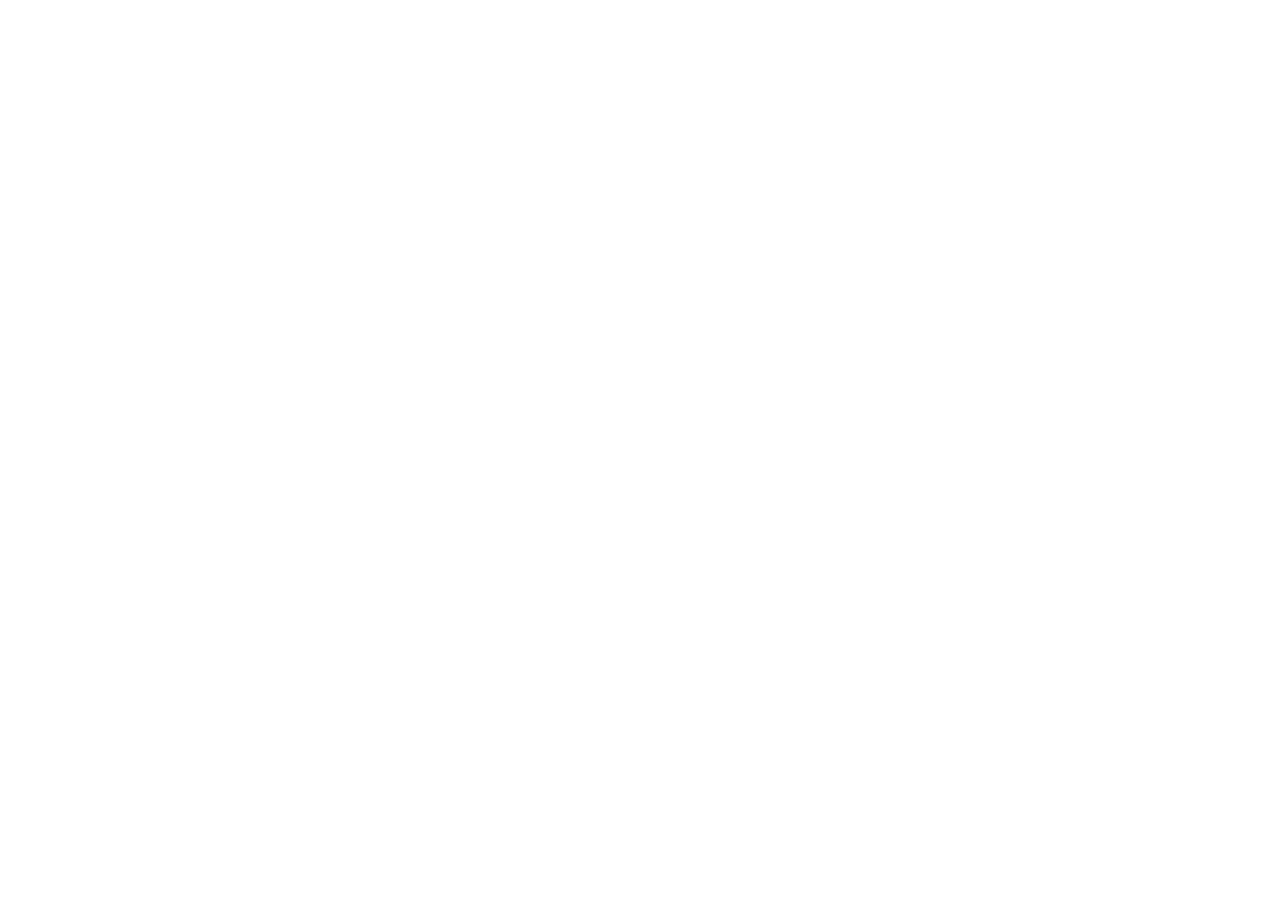
==== index.html @ b84d7919 "Initial commit" ====
<!doctype html>
<html lang="en">
  <head>
    <meta charset="UTF-8" />
    <link rel="icon" type="image/svg+xml" href="/vite.svg" />
    <meta name="viewport" content="width=device-width, initial-scale=1.0" />
    <title>kora-react-vite-tailwind-boilerplate</title>
  </head>
  <body>
    <div
      id="root"
      data-kora-business-id="__KORA_BUSINESS_ID__"
    ></div>
    <script type="module" src="/src/main.tsx"></script>
  </body>
</html>
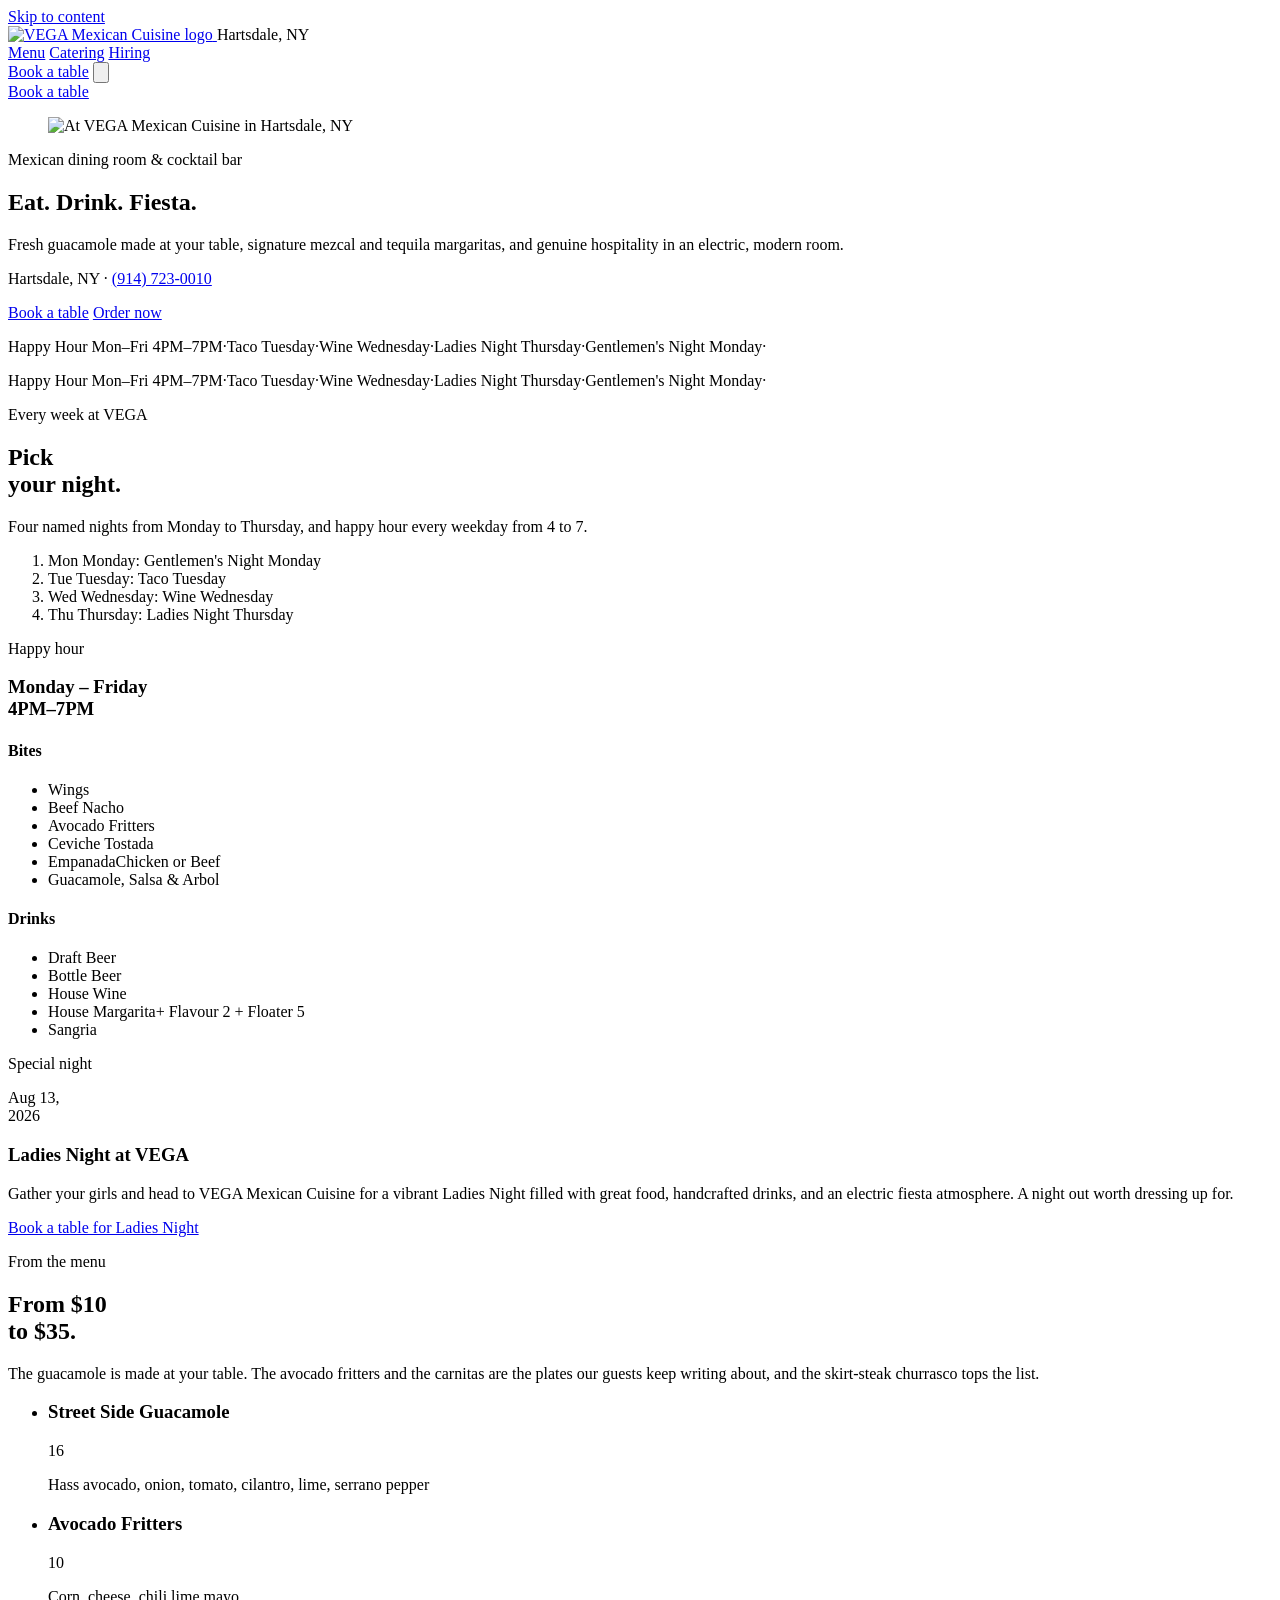
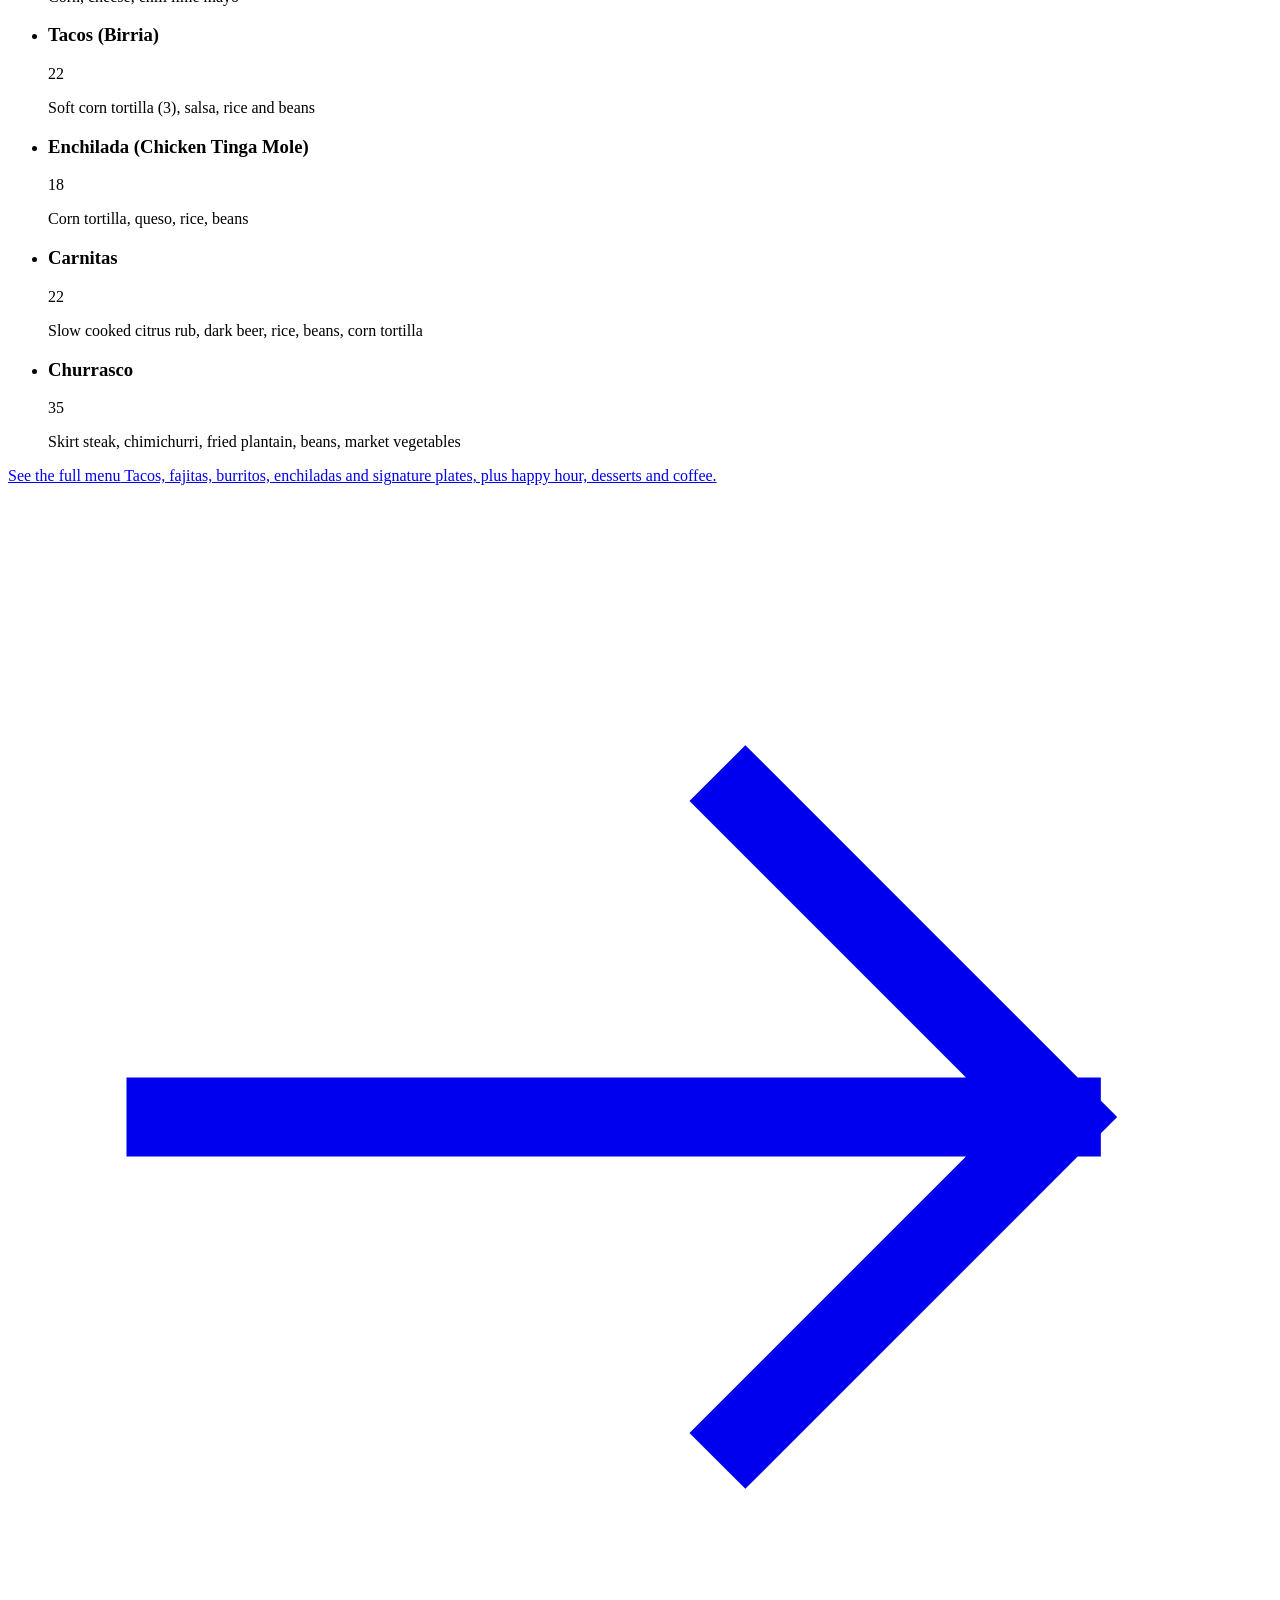
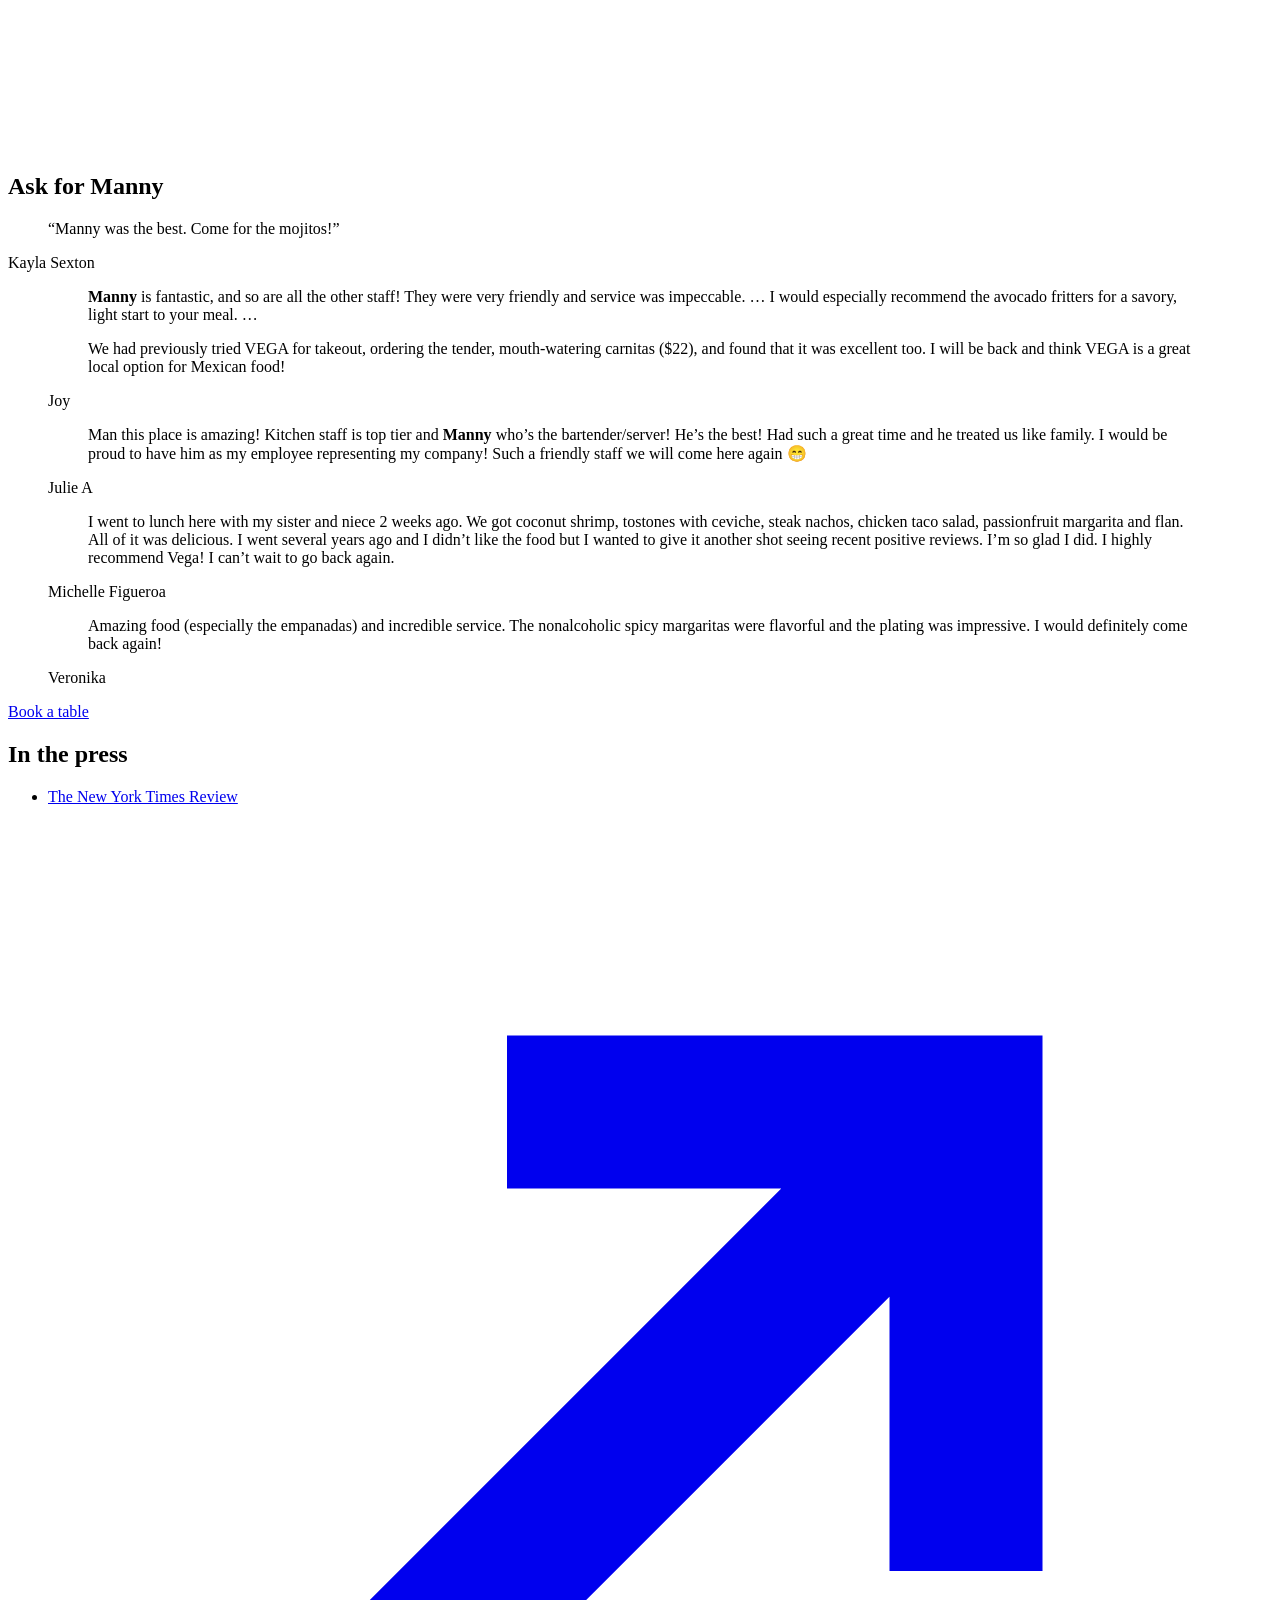
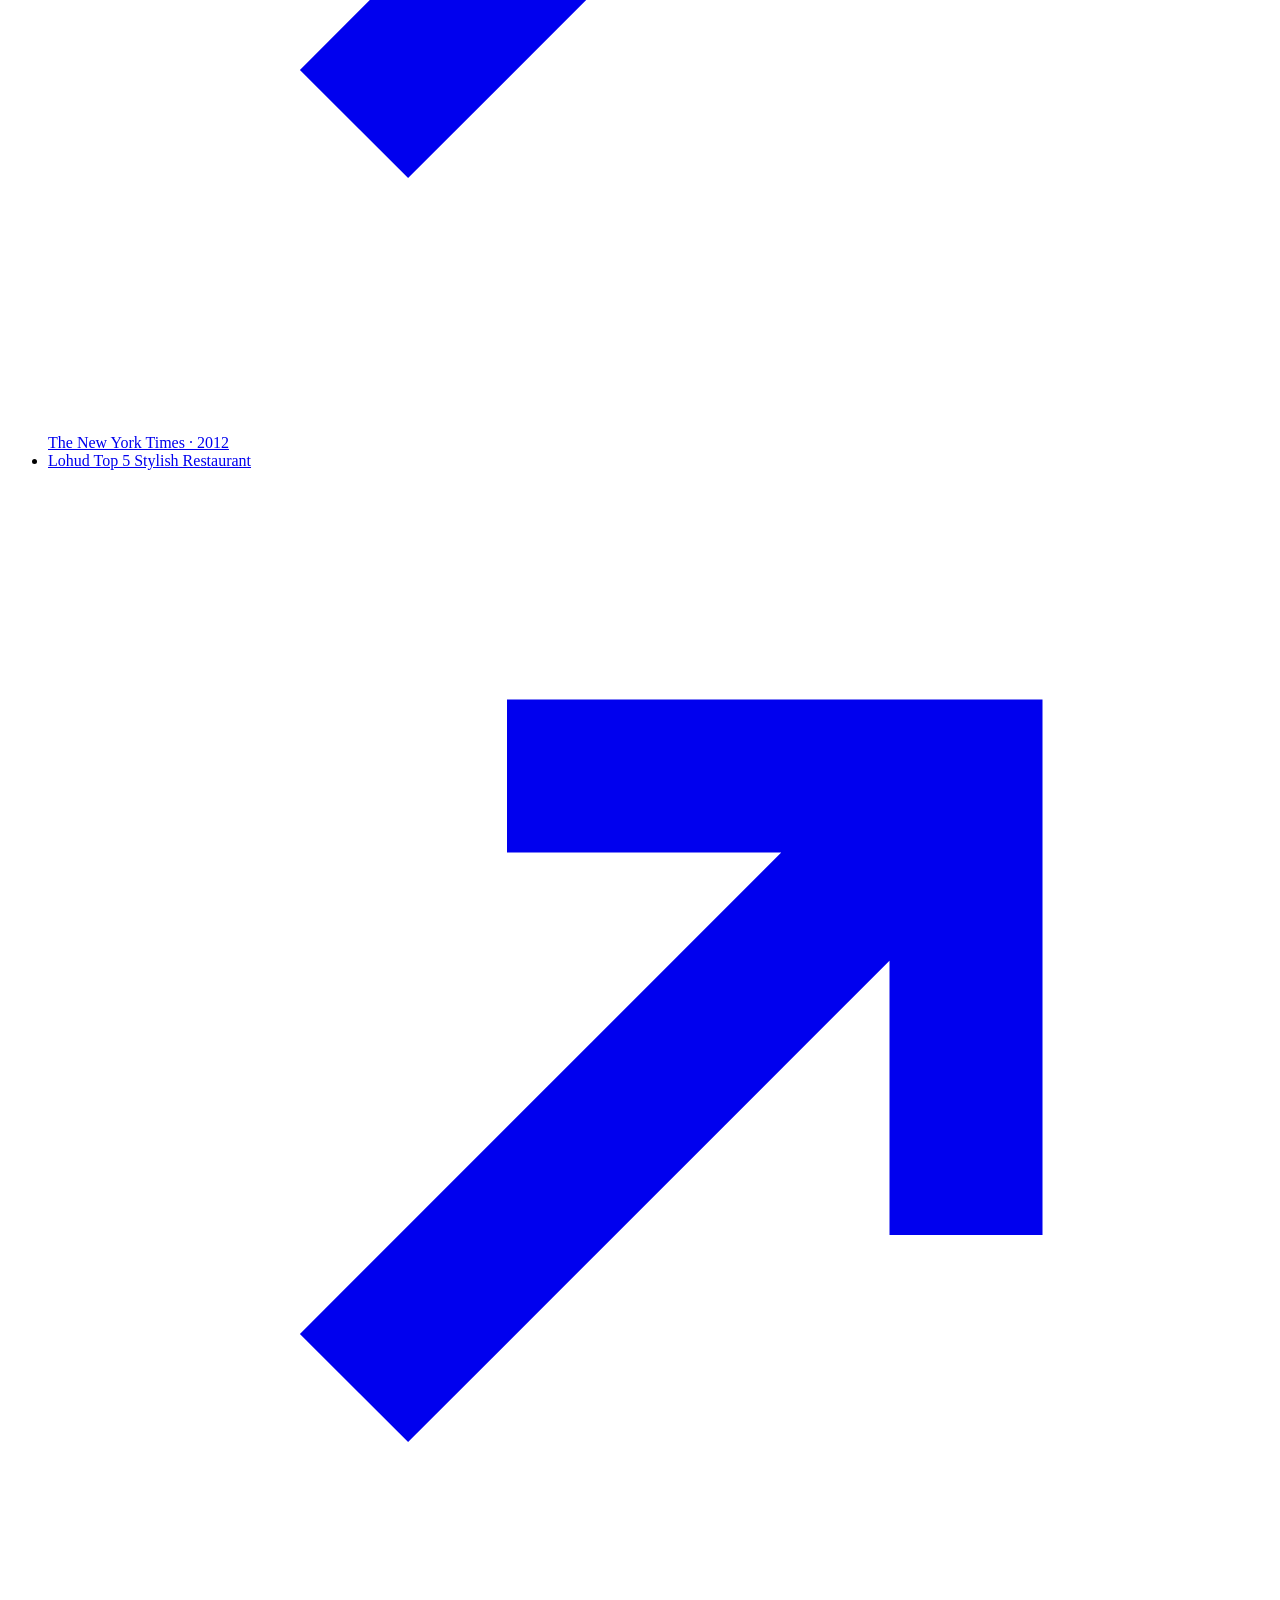
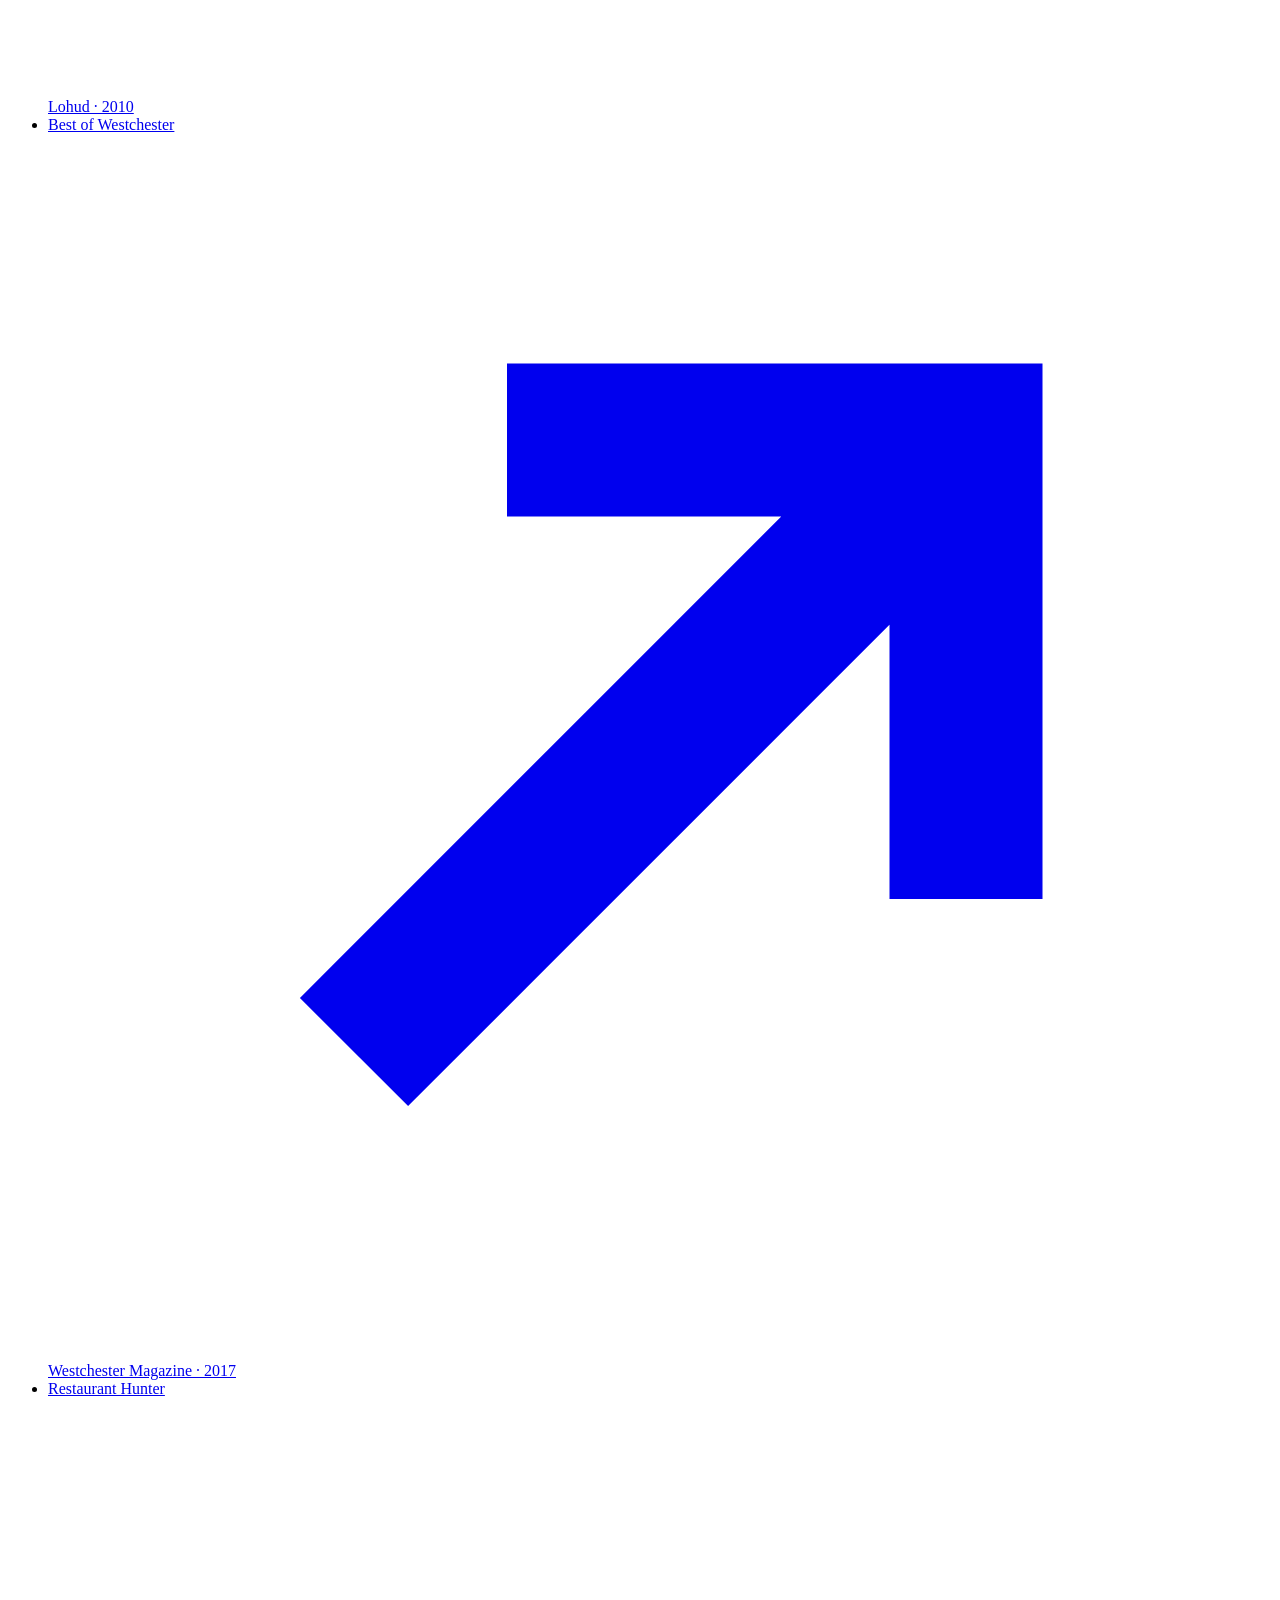
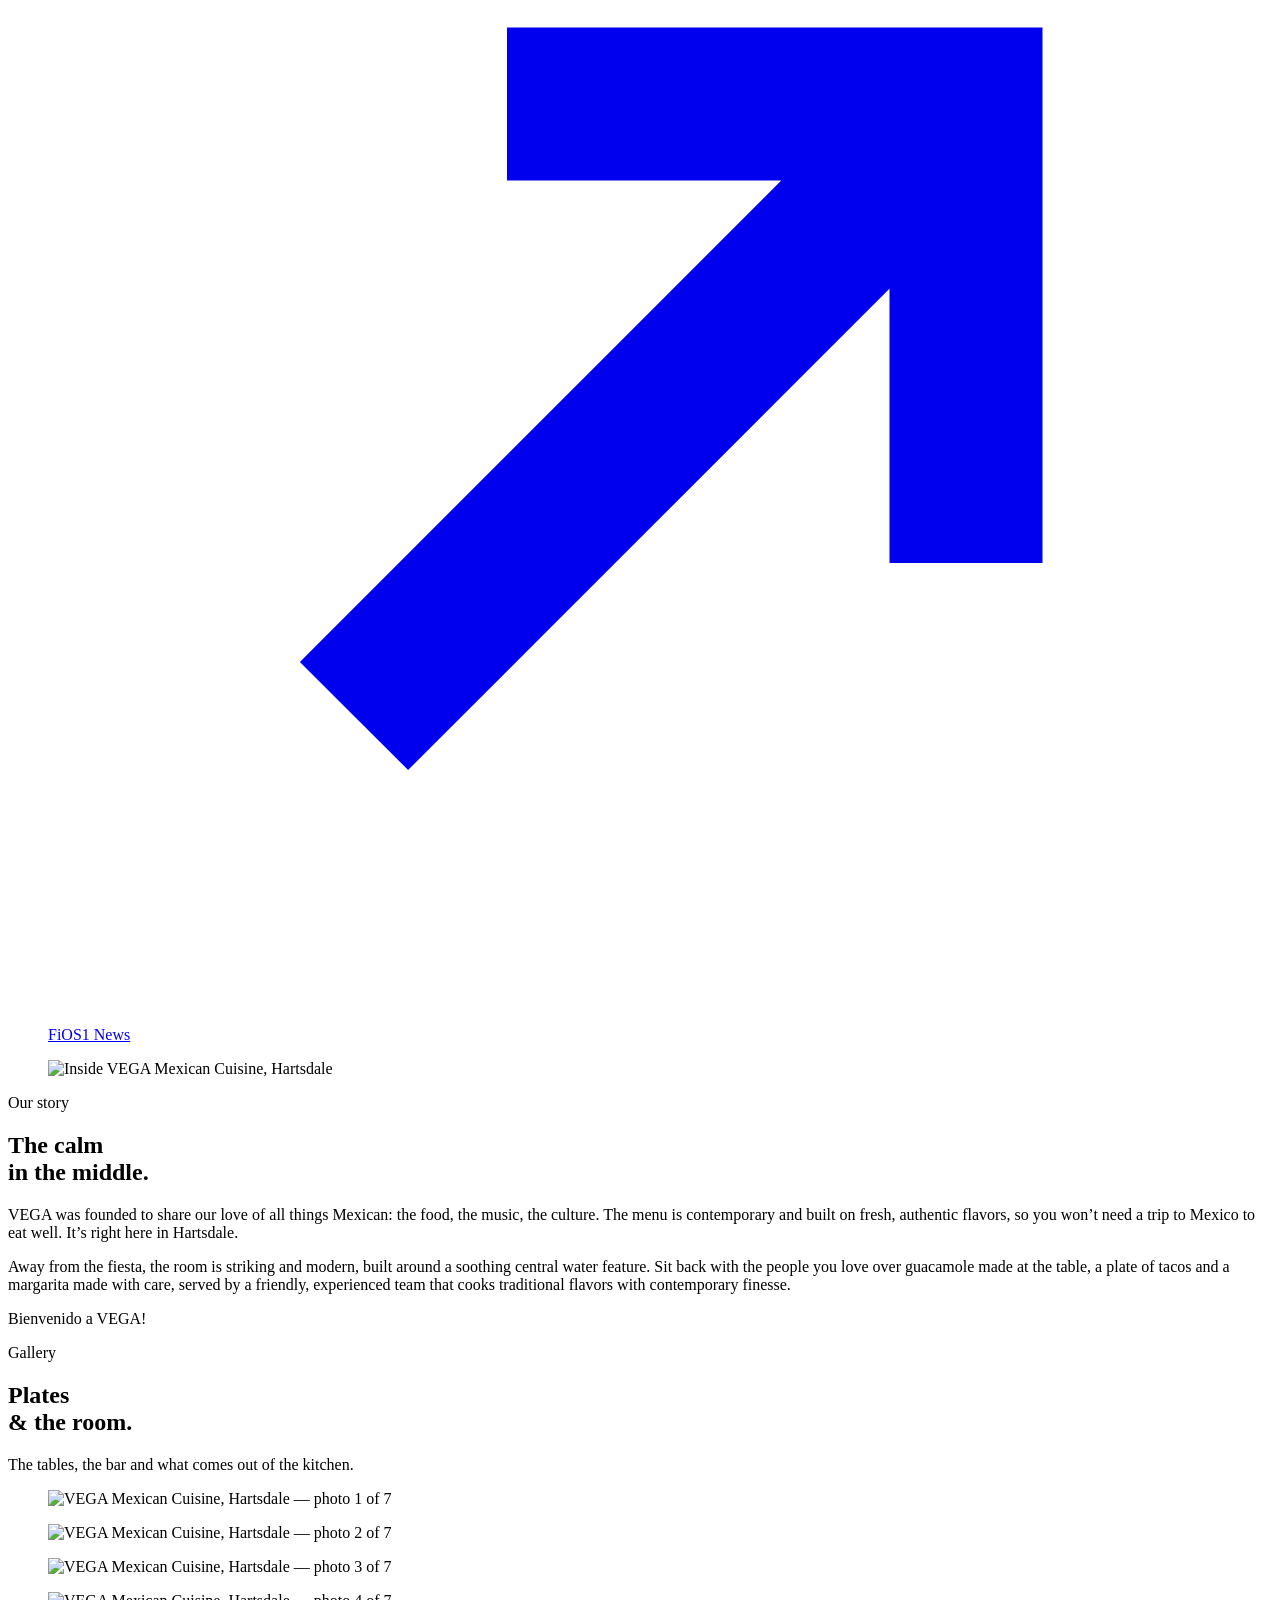
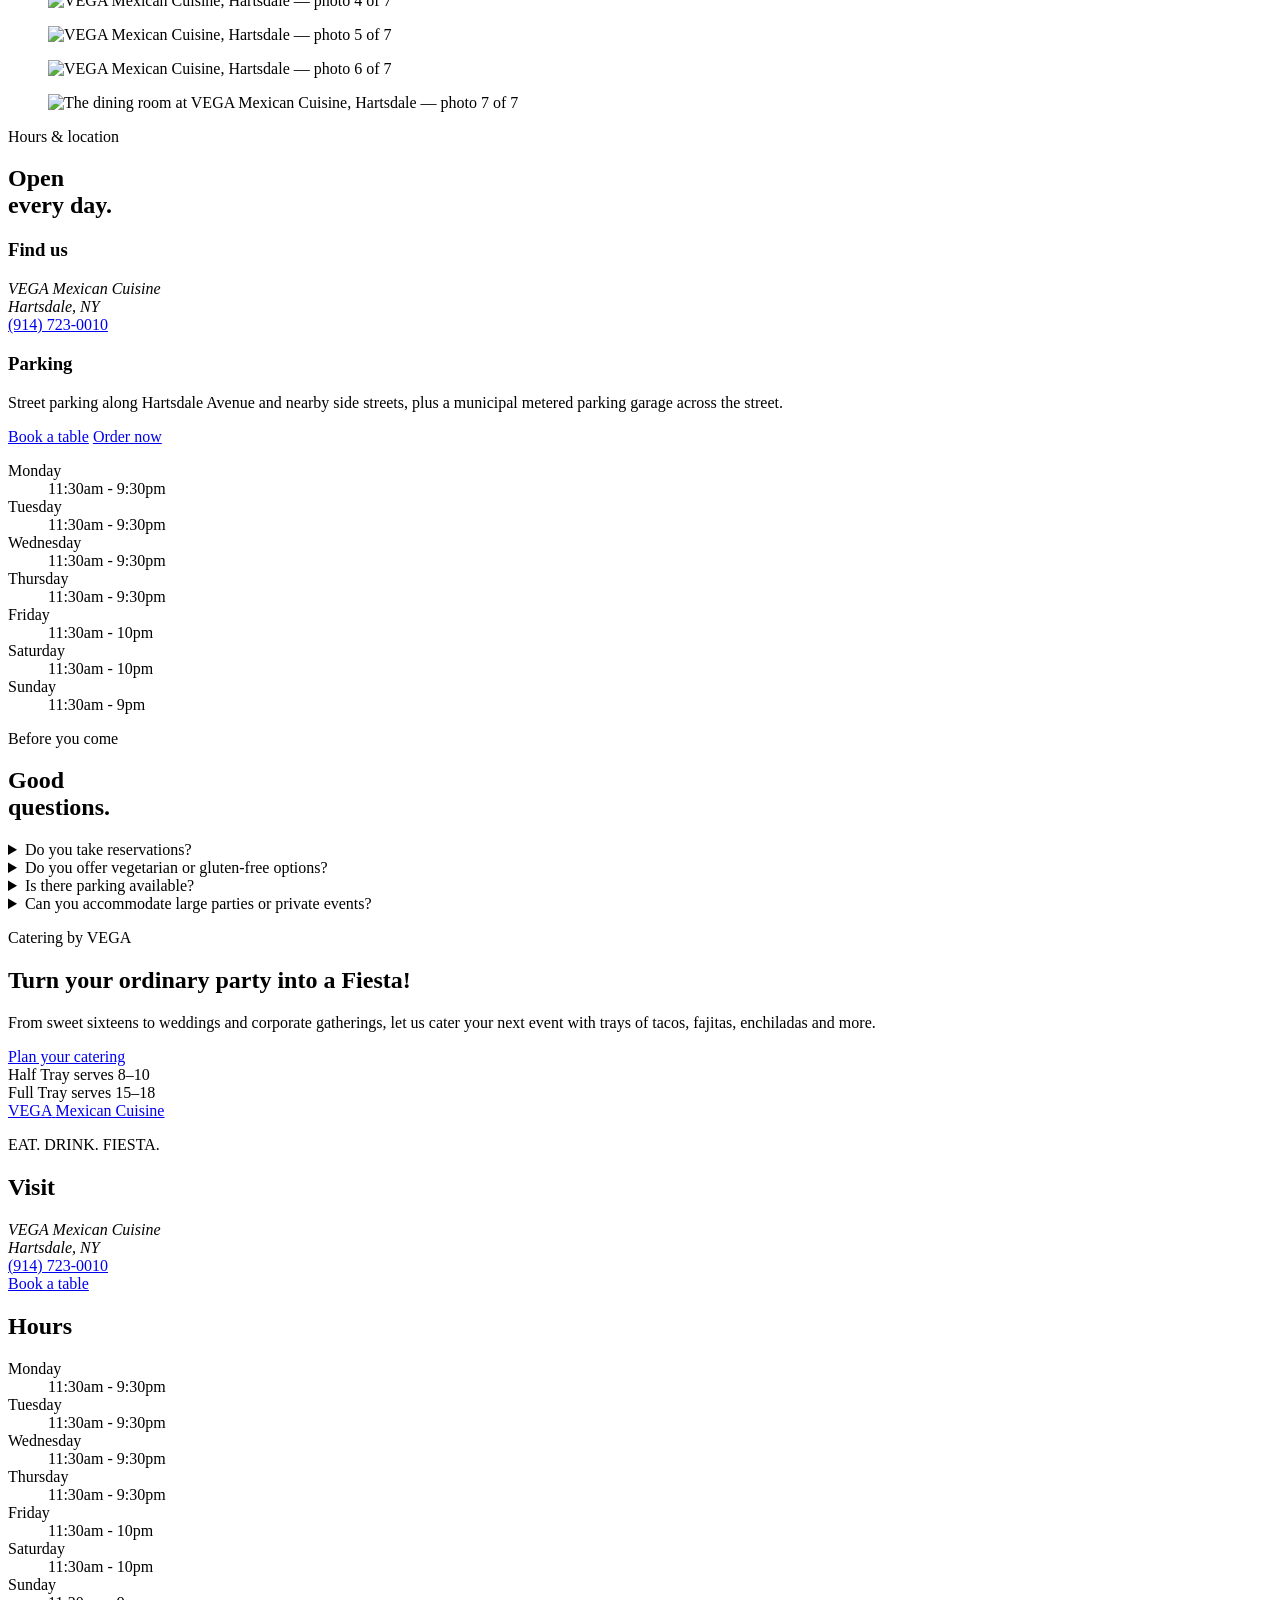
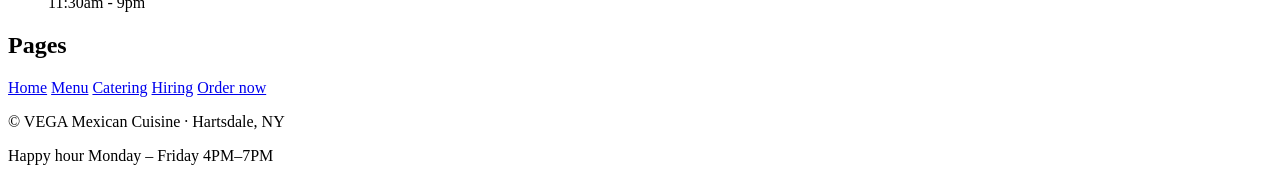
==== commit 73a748e6: "Agent V2 original website design" ====
--- a/index.html
+++ b/index.html
@@ -1,16 +1,655 @@
-<!doctype html>
+<!DOCTYPE html>
 <html lang="en">
-  <head>
-    <meta charset="UTF-8" />
-    <link rel="icon" type="image/svg+xml" href="/vite.svg" />
-    <meta name="viewport" content="width=device-width, initial-scale=1.0" />
-    <title>kora-react-vite-tailwind-boilerplate</title>
-  </head>
-  <body>
-    <div
-      id="root"
-      data-kora-business-id="__KORA_BUSINESS_ID__"
-    ></div>
-    <script type="module" src="/src/main.tsx"></script>
-  </body>
-</html>
+<head>
+<meta charset="UTF-8">
+<meta name="viewport" content="width=device-width, initial-scale=1.0">
+<title>VEGA Mexican Cuisine – Mexican Dining Room &amp; Cocktail Bar in Hartsdale, NY</title>
+<meta name="description" content="Mexican dining room and cocktail bar in Hartsdale, NY. Tableside guacamole, mezcal and tequila margaritas, happy hour Mon–Fri 4–7PM. Book a table on Resy.">
+<link rel="canonical" href="http://www.vegamexican.com/">
+<meta property="og:title" content="VEGA Mexican Cuisine – Mexican Dining Room &amp; Cocktail Bar in Hartsdale, NY">
+<meta property="og:description" content="Mexican dining room and cocktail bar in Hartsdale, NY. Tableside guacamole, mezcal and tequila margaritas, happy hour Mon–Fri 4–7PM. Book a table on Resy.">
+<meta property="og:type" content="website">
+<meta property="og:url" content="http://www.vegamexican.com/">
+<meta property="og:site_name" content="VEGA Mexican Cuisine">
+<meta property="og:image" content="https://deveusblob.blob.core.windows.net/kora-business-images/user-media/437abada-e3c2-4e30-bb68-2f5a4c7f5984/6b8ae00f-9293-46bb-ac0a-80d50fe3d48c/1791809501_wau76r.webp">
+<meta name="twitter:card" content="summary_large_image">
+<meta name="twitter:title" content="VEGA Mexican Cuisine – Mexican Dining Room &amp; Cocktail Bar in Hartsdale, NY">
+<meta name="twitter:description" content="Mexican dining room and cocktail bar in Hartsdale, NY. Tableside guacamole, mezcal and tequila margaritas, happy hour Mon–Fri 4–7PM. Book a table on Resy.">
+<meta name="twitter:image" content="https://deveusblob.blob.core.windows.net/kora-business-images/user-media/437abada-e3c2-4e30-bb68-2f5a4c7f5984/6b8ae00f-9293-46bb-ac0a-80d50fe3d48c/1791809501_wau76r.webp">
+<link rel="icon" type="image/webp" href="https://deveusblob.blob.core.windows.net/kora-business-images/user-media/437abada-e3c2-4e30-bb68-2f5a4c7f5984/6b8ae00f-9293-46bb-ac0a-80d50fe3d48c/1791809507_9mk6n1.webp">
+<link rel="apple-touch-icon" href="https://deveusblob.blob.core.windows.net/kora-business-images/user-media/437abada-e3c2-4e30-bb68-2f5a4c7f5984/6b8ae00f-9293-46bb-ac0a-80d50fe3d48c/1791809507_9mk6n1.webp">
+<link rel="preload" as="image" href="https://deveusblob.blob.core.windows.net/kora-business-images/user-media/437abada-e3c2-4e30-bb68-2f5a4c7f5984/6b8ae00f-9293-46bb-ac0a-80d50fe3d48c/1791809501_wau76r.webp" fetchpriority="high">
+<link rel="preconnect" href="https://fonts.googleapis.com">
+<link rel="preconnect" href="https://fonts.gstatic.com" crossorigin>
+<link href="https://fonts.googleapis.com/css2?family=Archivo:wght@400;600;700&amp;family=Josefin+Sans:wght@600;700&amp;display=swap" rel="stylesheet">
+<link rel="stylesheet" href="assets/styles.css">
+<script type="application/ld+json">
+{
+  "@context": "https://schema.org",
+  "@graph": [
+    {
+      "@type": "Restaurant",
+      "@id": "http://www.vegamexican.com/#restaurant",
+      "name": "VEGA Mexican Cuisine",
+      "slogan": "EAT. DRINK. FIESTA.",
+      "url": "http://www.vegamexican.com/",
+      "telephone": "(914) 723-0010",
+      "image": "https://deveusblob.blob.core.windows.net/kora-business-images/user-media/437abada-e3c2-4e30-bb68-2f5a4c7f5984/6b8ae00f-9293-46bb-ac0a-80d50fe3d48c/1791809501_wau76r.webp",
+      "logo": "https://deveusblob.blob.core.windows.net/kora-business-images/user-media/437abada-e3c2-4e30-bb68-2f5a4c7f5984/6b8ae00f-9293-46bb-ac0a-80d50fe3d48c/1791809507_cwwjhh.png",
+      "description": "Mexican dining room and cocktail bar in Hartsdale, NY, with guacamole made at your table, signature mezcal and tequila margaritas, and happy hour Monday to Friday from 4PM to 7PM.",
+      "servesCuisine": "Mexican",
+      "address": {
+        "@type": "PostalAddress",
+        "addressLocality": "Hartsdale",
+        "addressRegion": "NY",
+        "addressCountry": "US"
+      },
+      "openingHoursSpecification": [
+        { "@type": "OpeningHoursSpecification", "dayOfWeek": ["Monday", "Tuesday", "Wednesday", "Thursday"], "opens": "11:30", "closes": "21:30" },
+        { "@type": "OpeningHoursSpecification", "dayOfWeek": ["Friday", "Saturday"], "opens": "11:30", "closes": "22:00" },
+        { "@type": "OpeningHoursSpecification", "dayOfWeek": "Sunday", "opens": "11:30", "closes": "21:00" }
+      ],
+      "acceptsReservations": "https://resy.com/cities/hrts/vega-mexican-cuisine",
+      "hasMenu": "http://www.vegamexican.com/menu.html",
+      "potentialAction": [
+        { "@type": "ReserveAction", "target": "https://resy.com/cities/hrts/vega-mexican-cuisine", "name": "Book a table" },
+        { "@type": "OrderAction", "target": "https://order.toasttab.com/online/vegamexicancuisine", "name": "Order now" }
+      ],
+      "aggregateRating": {
+        "@type": "AggregateRating",
+        "ratingValue": "5",
+        "bestRating": "5",
+        "reviewCount": "5"
+      },
+      "review": [
+        {
+          "@type": "Review",
+          "author": { "@type": "Person", "name": "Kayla Sexton" },
+          "reviewRating": { "@type": "Rating", "ratingValue": "5", "bestRating": "5" },
+          "reviewBody": "Manny was the best. Come for the mojitos!"
+        },
+        {
+          "@type": "Review",
+          "author": { "@type": "Person", "name": "Joy" },
+          "reviewRating": { "@type": "Rating", "ratingValue": "5", "bestRating": "5" },
+          "reviewBody": "Manny is fantastic, and so are all the other staff! They were very friendly and service was impeccable. … I would especially recommend the avocado fritters for a savory, light start to your meal. … We had previously tried VEGA for takeout, ordering the tender, mouth-watering carnitas ($22), and found that it was excellent too. I will be back and think VEGA is a great local option for Mexican food!"
+        },
+        {
+          "@type": "Review",
+          "author": { "@type": "Person", "name": "Julie A" },
+          "reviewRating": { "@type": "Rating", "ratingValue": "5", "bestRating": "5" },
+          "reviewBody": "Man this place is amazing! Kitchen staff is top tier and Manny who’s the bartender/server! He’s the best! Had such a great time and he treated us like family. I would be proud to have him as my employee representing my company! Such a friendly staff we will come here again 😁"
+        },
+        {
+          "@type": "Review",
+          "author": { "@type": "Person", "name": "Michelle Figueroa" },
+          "reviewRating": { "@type": "Rating", "ratingValue": "5", "bestRating": "5" },
+          "reviewBody": "I went to lunch here with my sister and niece 2 weeks ago. We got coconut shrimp, tostones with ceviche, steak nachos, chicken taco salad, passionfruit margarita and flan. All of it was delicious. I went several years ago and I didn’t like the food but I wanted to give it another shot seeing recent positive reviews. I’m so glad I did. I highly recommend Vega! I can’t wait to go back again."
+        },
+        {
+          "@type": "Review",
+          "author": { "@type": "Person", "name": "Veronika" },
+          "reviewRating": { "@type": "Rating", "ratingValue": "5", "bestRating": "5" },
+          "reviewBody": "Amazing food (especially the empanadas) and incredible service. The nonalcoholic spicy margaritas were flavorful and the plating was impressive. I would definitely come back again!"
+        }
+      ]
+    },
+    {
+      "@type": "Event",
+      "name": "Ladies Night at VEGA",
+      "description": "Gather your girls and head to VEGA Mexican Cuisine for a vibrant Ladies Night filled with great food, handcrafted drinks, and an electric fiesta atmosphere. A night out worth dressing up for.",
+      "startDate": "2026-08-13",
+      "eventStatus": "https://schema.org/EventScheduled",
+      "eventAttendanceMode": "https://schema.org/OfflineEventAttendanceMode",
+      "image": "https://deveusblob.blob.core.windows.net/kora-business-images/user-media/437abada-e3c2-4e30-bb68-2f5a4c7f5984/6b8ae00f-9293-46bb-ac0a-80d50fe3d48c/1791809501_wau76r.webp",
+      "location": { "@id": "http://www.vegamexican.com/#restaurant" },
+      "organizer": { "@id": "http://www.vegamexican.com/#restaurant" },
+      "url": "https://resy.com/cities/hrts/vega-mexican-cuisine"
+    }
+  ]
+}
+</script>
+<script type="application/ld+json">
+{
+  "@context": "https://schema.org",
+  "@type": "FAQPage",
+  "mainEntity": [
+    {
+      "@type": "Question",
+      "name": "Do you take reservations?",
+      "acceptedAnswer": { "@type": "Answer", "text": "Yes, we do! We highly recommend making a reservation, especially for weekends. You can reserve your table through Resy or by calling us directly at (914) 723-0010." }
+    },
+    {
+      "@type": "Question",
+      "name": "Do you offer vegetarian or gluten-free options?",
+      "acceptedAnswer": { "@type": "Answer", "text": "Absolutely! We have a variety of vegetarian options, and many of our dishes can be prepared gluten-free. Our corn tortillas are 100% gluten-free. Please inform your server of any dietary restrictions." }
+    },
+    {
+      "@type": "Question",
+      "name": "Is there parking available?",
+      "acceptedAnswer": { "@type": "Answer", "text": "There is street parking available along Hartsdale Avenue and nearby side streets. There is also a municipal metered parking garage located conveniently across the street." }
+    },
+    {
+      "@type": "Question",
+      "name": "Can you accommodate large parties or private events?",
+      "acceptedAnswer": { "@type": "Answer", "text": "Yes! Our space is ideal for celebrations and private gatherings. Explore our Catering & Party Packages or call us at (914) 723-0010 to plan your fiesta." }
+    }
+  ]
+}
+</script>
+</head>
+<body data-page="home">
+<!-- kora:shell:header -->
+<a class="skip-link" href="#main">Skip to content</a>
+<header class="site-header">
+  <div class="site-header__inner">
+    <a class="brand" href="index.html" aria-label="VEGA Mexican Cuisine, home">
+      <img class="brand__logo w-auto object-contain" src="https://deveusblob.blob.core.windows.net/kora-business-images/user-media/437abada-e3c2-4e30-bb68-2f5a4c7f5984/6b8ae00f-9293-46bb-ac0a-80d50fe3d48c/1791809507_cwwjhh.png" alt="VEGA Mexican Cuisine logo" width="200" height="80">
+    </a>
+    <span class="brand__place">Hartsdale, NY</span>
+    <nav class="nav-primary" aria-label="Main">
+      <a class="nav-link" data-nav="menu" href="menu.html">Menu</a>
+      <a class="nav-link" data-nav="catering" href="catering.html">Catering</a>
+      <a class="nav-link" data-nav="hiring" href="hiring.html">Hiring</a>
+    </nav>
+    <a class="btn-book header-book" href="https://resy.com/cities/hrts/vega-mexican-cuisine">Book a table</a>
+    <button class="menu-toggle" type="button" popovertarget="mobile-nav" aria-label="Open menu">
+      <svg viewBox="0 0 24 24" fill="none" stroke="currentColor" stroke-width="2.25" stroke-linecap="square" aria-hidden="true"><path d="M3 6h18M3 12h18M3 18h12"/></svg>
+    </button>
+  </div>
+</header>
+<div class="mobile-nav" id="mobile-nav" popover>
+  <div class="mobile-nav__top">
+    <span class="mobile-nav__label">VEGA · Hartsdale, NY</span>
+    <button class="mobile-nav__close" type="button" popovertarget="mobile-nav" popovertargetaction="hide" aria-label="Close menu">
+      <svg viewBox="0 0 24 24" fill="none" stroke="currentColor" stroke-width="2.5" stroke-linecap="square" aria-hidden="true"><path d="M5 5l14 14M19 5L5 19"/></svg>
+    </button>
+  </div>
+  <nav class="mobile-nav__links" aria-label="Main">
+    <a class="mobile-nav__link" data-nav="home" href="index.html">Home</a>
+    <a class="mobile-nav__link" data-nav="menu" href="menu.html">Menu</a>
+    <a class="mobile-nav__link" data-nav="catering" href="catering.html">Catering</a>
+    <a class="mobile-nav__link" data-nav="hiring" href="hiring.html">Hiring</a>
+  </nav>
+  <div class="mobile-nav__foot">
+    <a class="btn-book btn-book--block" href="https://resy.com/cities/hrts/vega-mexican-cuisine">Book a table</a>
+    <a class="mobile-nav__phone" href="tel:+19147230010">(914) 723-0010</a>
+  </div>
+</div>
+<a class="btn-book mobile-book" href="https://resy.com/cities/hrts/vega-mexican-cuisine">Book a table</a>
+<!-- /kora:shell:header -->
+
+<main id="main">
+
+<!-- kora:section id="hero" -->
+<section id="hero" class="hero">
+  <div class="wrap hero__grid">
+    <figure class="hero__photo">
+      <img src="https://deveusblob.blob.core.windows.net/kora-business-images/user-media/437abada-e3c2-4e30-bb68-2f5a4c7f5984/6b8ae00f-9293-46bb-ac0a-80d50fe3d48c/1791809501_wau76r.webp" alt="At VEGA Mexican Cuisine in Hartsdale, NY" width="960" height="1200" loading="eager" fetchpriority="high" decoding="async">
+    </figure>
+    <div class="hero__copy">
+      <p class="eyebrow eyebrow--light anim-rise">Mexican dining room &amp; cocktail bar</p>
+      <h1 class="hero__title">
+        <span class="hero__line hero__line--xl anim-rise anim-delay-1">Eat.</span>
+        <span class="hero__line hero__line--md anim-rise anim-delay-2">Drink.</span>
+        <span class="hero__line hero__line--xl anim-rise anim-delay-3">Fiesta.</span>
+      </h1>
+      <p class="hero__lede anim-rise anim-delay-4">Fresh guacamole made at your table, signature mezcal and tequila margaritas, and genuine hospitality in an electric, modern room.</p>
+      <p class="hero__meta">Hartsdale, NY <span aria-hidden="true">·</span> <a href="tel:+19147230010">(914) 723-0010</a></p>
+      <div class="hero__actions">
+        <a class="btn-book" href="https://resy.com/cities/hrts/vega-mexican-cuisine">Book a table</a>
+        <a class="text-link text-link--light" href="https://order.toasttab.com/online/vegamexicancuisine">Order now</a>
+      </div>
+    </div>
+  </div>
+  <div class="ticker" role="region" aria-label="This week at VEGA">
+    <div class="ticker__track">
+      <p class="ticker__run">Happy Hour Mon–Fri 4PM–7PM<span class="ticker__sep" aria-hidden="true">·</span>Taco Tuesday<span class="ticker__sep" aria-hidden="true">·</span>Wine Wednesday<span class="ticker__sep" aria-hidden="true">·</span>Ladies Night Thursday<span class="ticker__sep" aria-hidden="true">·</span>Gentlemen's Night Monday<span class="ticker__sep" aria-hidden="true">·</span></p>
+      <p class="ticker__run" aria-hidden="true">Happy Hour Mon–Fri 4PM–7PM<span class="ticker__sep">·</span>Taco Tuesday<span class="ticker__sep">·</span>Wine Wednesday<span class="ticker__sep">·</span>Ladies Night Thursday<span class="ticker__sep">·</span>Gentlemen's Night Monday<span class="ticker__sep">·</span></p>
+    </div>
+  </div>
+</section>
+<!-- /kora:section -->
+
+<!-- kora:section id="offers" -->
+<section id="offers" class="offers">
+  <div class="wrap offers__head" data-reveal>
+    <div>
+      <p class="eyebrow">Every week at VEGA</p>
+      <h2 class="h2-stack">Pick<br>your night.</h2>
+    </div>
+    <p class="offers__intro">Four named nights from Monday to Thursday, and happy hour every weekday from 4 to 7.</p>
+  </div>
+
+  <ol class="week" aria-label="Weekly nights">
+    <li class="night night--purple">
+      <span class="night__day" aria-hidden="true">Mon</span>
+      <span class="night__name"><span class="sr-only">Monday: </span>Gentlemen's Night Monday</span>
+    </li>
+    <li class="night night--coral">
+      <span class="night__day" aria-hidden="true">Tue</span>
+      <span class="night__name"><span class="sr-only">Tuesday: </span>Taco Tuesday</span>
+    </li>
+    <li class="night night--ink">
+      <span class="night__day" aria-hidden="true">Wed</span>
+      <span class="night__name"><span class="sr-only">Wednesday: </span>Wine Wednesday</span>
+    </li>
+    <li class="night night--purple">
+      <span class="night__day" aria-hidden="true">Thu</span>
+      <span class="night__name"><span class="sr-only">Thursday: </span>Ladies Night Thursday</span>
+    </li>
+  </ol>
+
+  <div class="happy">
+    <div class="wrap happy__grid">
+      <div data-reveal>
+        <p class="eyebrow eyebrow--light">Happy hour</p>
+        <h3 class="happy__when">Monday – Friday<br>4PM–7PM</h3>
+      </div>
+      <div class="happy__lists" data-reveal>
+        <div>
+          <h4 class="happy__label">Bites</h4>
+          <ul class="happy__list">
+            <li>Wings</li>
+            <li>Beef Nacho</li>
+            <li>Avocado Fritters</li>
+            <li>Ceviche Tostada</li>
+            <li>Empanada<span class="happy__extra">Chicken or Beef</span></li>
+            <li>Guacamole, Salsa &amp; Arbol</li>
+          </ul>
+        </div>
+        <div>
+          <h4 class="happy__label">Drinks</h4>
+          <ul class="happy__list">
+            <li>Draft Beer</li>
+            <li>Bottle Beer</li>
+            <li>House Wine</li>
+            <li>House Margarita<span class="happy__extra">+ Flavour 2 + Floater 5</span></li>
+            <li>Sangria</li>
+          </ul>
+        </div>
+      </div>
+    </div>
+  </div>
+
+  <div class="wrap">
+    <article class="event" data-reveal>
+      <div>
+        <p class="eyebrow eyebrow--ink">Special night</p>
+        <time class="event__date" datetime="2026-08-13">Aug 13,<br>2026</time>
+      </div>
+      <div>
+        <h3 class="event__title">Ladies Night at VEGA</h3>
+        <p class="event__text">Gather your girls and head to VEGA Mexican Cuisine for a vibrant Ladies Night filled with great food, handcrafted drinks, and an electric fiesta atmosphere. A night out worth dressing up for.</p>
+        <a class="text-link text-link--ink" href="https://resy.com/cities/hrts/vega-mexican-cuisine">Book a table for Ladies Night</a>
+      </div>
+    </article>
+  </div>
+</section>
+<!-- /kora:section -->
+
+<!-- kora:section id="offerings" -->
+<section id="offerings" class="offerings">
+  <div class="wrap offerings__grid">
+    <div class="offerings__head" data-reveal>
+      <p class="eyebrow">From the menu</p>
+      <h2 class="h2-stack">From $10<br>to $35.</h2>
+      <p class="offerings__intro">The guacamole is made at your table. The avocado fritters and the carnitas are the plates our guests keep writing about, and the skirt-steak churrasco tops the list.</p>
+    </div>
+    <ul class="dishes" data-reveal>
+      <li class="dish">
+        <div class="dish__line"><h3 class="dish__name">Street Side Guacamole</h3><span class="dish__rule" aria-hidden="true"></span><span class="dish__price">16</span></div>
+        <p class="dish__desc">Hass avocado, onion, tomato, cilantro, lime, serrano pepper</p>
+      </li>
+      <li class="dish">
+        <div class="dish__line"><h3 class="dish__name">Avocado Fritters</h3><span class="dish__rule" aria-hidden="true"></span><span class="dish__price">10</span></div>
+        <p class="dish__desc">Corn, cheese, chili lime mayo</p>
+      </li>
+      <li class="dish">
+        <div class="dish__line"><h3 class="dish__name">Tacos (Birria)</h3><span class="dish__rule" aria-hidden="true"></span><span class="dish__price">22</span></div>
+        <p class="dish__desc">Soft corn tortilla (3), salsa, rice and beans</p>
+      </li>
+      <li class="dish">
+        <div class="dish__line"><h3 class="dish__name">Enchilada (Chicken Tinga Mole)</h3><span class="dish__rule" aria-hidden="true"></span><span class="dish__price">18</span></div>
+        <p class="dish__desc">Corn tortilla, queso, rice, beans</p>
+      </li>
+      <li class="dish">
+        <div class="dish__line"><h3 class="dish__name">Carnitas</h3><span class="dish__rule" aria-hidden="true"></span><span class="dish__price">22</span></div>
+        <p class="dish__desc">Slow cooked citrus rub, dark beer, rice, beans, corn tortilla</p>
+      </li>
+      <li class="dish">
+        <div class="dish__line"><h3 class="dish__name">Churrasco</h3><span class="dish__rule" aria-hidden="true"></span><span class="dish__price">35</span></div>
+        <p class="dish__desc">Skirt steak, chimichurri, fried plantain, beans, market vegetables</p>
+      </li>
+    </ul>
+  </div>
+  <a class="menu-band" href="menu.html">
+    <span class="wrap menu-band__inner">
+      <span class="menu-band__label">See the full menu</span>
+      <span class="menu-band__note">Tacos, fajitas, burritos, enchiladas and signature plates, plus happy hour, desserts and coffee.</span>
+      <svg class="menu-band__arrow" viewBox="0 0 48 48" fill="none" stroke="currentColor" stroke-width="3" stroke-linecap="square" aria-hidden="true"><path d="M6 24h34M28 12l12 12-12 12"/></svg>
+    </span>
+  </a>
+</section>
+<!-- /kora:section -->
+
+<!-- kora:section id="reviews" -->
+<section id="reviews" class="reviews">
+  <div class="pull">
+    <div class="wrap">
+      <h2 class="eyebrow eyebrow--ink">Ask for Manny</h2>
+      <figure class="pull__fig" style="margin:0">
+        <blockquote class="pull__quote"><p>“Manny was the best. Come for the mojitos!”</p></blockquote>
+        <figcaption class="pull__cite">Kayla Sexton</figcaption>
+      </figure>
+    </div>
+  </div>
+  <div class="wrap reviews__body">
+    <div class="review-cols">
+      <figure class="review" data-reveal>
+        <blockquote>
+          <p><strong class="name-mark">Manny</strong> is fantastic, and so are all the other staff! They were very friendly and service was impeccable. … I would especially recommend the avocado fritters for a savory, light start to your meal. …</p>
+          <p>We had previously tried VEGA for takeout, ordering the tender, mouth-watering carnitas ($22), and found that it was excellent too. I will be back and think VEGA is a great local option for Mexican food!</p>
+        </blockquote>
+        <figcaption class="review__name">Joy</figcaption>
+      </figure>
+      <figure class="review" data-reveal>
+        <blockquote>
+          <p>Man this place is amazing! Kitchen staff is top tier and <strong class="name-mark">Manny</strong> who’s the bartender/server! He’s the best! Had such a great time and he treated us like family. I would be proud to have him as my employee representing my company! Such a friendly staff we will come here again 😁</p>
+        </blockquote>
+        <figcaption class="review__name">Julie A</figcaption>
+      </figure>
+      <figure class="review" data-reveal>
+        <blockquote>
+          <p>I went to lunch here with my sister and niece 2 weeks ago. We got coconut shrimp, tostones with ceviche, steak nachos, chicken taco salad, passionfruit margarita and flan. All of it was delicious. I went several years ago and I didn’t like the food but I wanted to give it another shot seeing recent positive reviews. I’m so glad I did. I highly recommend Vega! I can’t wait to go back again.</p>
+        </blockquote>
+        <figcaption class="review__name">Michelle Figueroa</figcaption>
+      </figure>
+      <figure class="review" data-reveal>
+        <blockquote>
+          <p>Amazing food (especially the empanadas) and incredible service. The nonalcoholic spicy margaritas were flavorful and the plating was impressive. I would definitely come back again!</p>
+        </blockquote>
+        <figcaption class="review__name">Veronika</figcaption>
+      </figure>
+    </div>
+    <p class="reviews__next"><a class="text-link" href="https://resy.com/cities/hrts/vega-mexican-cuisine">Book a table</a></p>
+  </div>
+</section>
+<!-- /kora:section -->
+
+<!-- kora:section id="awards" -->
+<section id="awards" class="awards">
+  <div class="wrap awards__inner">
+    <h2 class="eyebrow awards__label">In the press</h2>
+    <ul class="press">
+      <li>
+        <a class="press__item" href="https://www.nytimes.com/2012/08/12/nyregion/a-review-of-vega-in-hartsdale.html">
+          <span class="press__name">The New York Times Review<svg viewBox="0 0 16 16" fill="none" stroke="currentColor" stroke-width="2" aria-hidden="true"><path d="M4 12L12 4M6 4h6v6"/></svg></span>
+          <span class="press__src">The New York Times · 2012</span>
+        </a>
+      </li>
+      <li>
+        <a class="press__item" href="http://food.lohudblogs.com/2010/07/23/vega-the-new-mexican-in-hartsdale/">
+          <span class="press__name">Lohud Top 5 Stylish Restaurant<svg viewBox="0 0 16 16" fill="none" stroke="currentColor" stroke-width="2" aria-hidden="true"><path d="M4 12L12 4M6 4h6v6"/></svg></span>
+          <span class="press__src">Lohud · 2010</span>
+        </a>
+      </li>
+      <li>
+        <a class="press__item" href="http://www.westchestermagazine.com/Blogs/Eat-Drink-Post/March-2017/Vega-Mexican-Hartsdale/">
+          <span class="press__name">Best of Westchester<svg viewBox="0 0 16 16" fill="none" stroke="currentColor" stroke-width="2" aria-hidden="true"><path d="M4 12L12 4M6 4h6v6"/></svg></span>
+          <span class="press__src">Westchester Magazine · 2017</span>
+        </a>
+      </li>
+      <li>
+        <a class="press__item" href="http://www.fios1news.com/lowerhudsonvalley/restaurant-hunter-vega-hartsdale#.Wl_Vz2bMzv0">
+          <span class="press__name">Restaurant Hunter<svg viewBox="0 0 16 16" fill="none" stroke="currentColor" stroke-width="2" aria-hidden="true"><path d="M4 12L12 4M6 4h6v6"/></svg></span>
+          <span class="press__src">FiOS1 News</span>
+        </a>
+      </li>
+    </ul>
+  </div>
+</section>
+<!-- /kora:section -->
+
+<!-- kora:section id="story" -->
+<section id="story" class="story">
+  <div class="story__grid">
+    <figure class="story__photo">
+      <img src="https://deveusblob.blob.core.windows.net/kora-business-images/user-media/437abada-e3c2-4e30-bb68-2f5a4c7f5984/6b8ae00f-9293-46bb-ac0a-80d50fe3d48c/1791809506_s9703h.webp" alt="Inside VEGA Mexican Cuisine, Hartsdale" width="1400" height="1050" loading="lazy" decoding="async">
+    </figure>
+    <div class="story__copy" data-reveal>
+      <p class="eyebrow">Our story</p>
+      <h2 class="h2-stack">The calm<br>in the middle.</h2>
+      <p class="body-copy">VEGA was founded to share our love of all things Mexican: the food, the music, the culture. The menu is contemporary and built on fresh, authentic flavors, so you won’t need a trip to Mexico to eat well. It’s right here in Hartsdale.</p>
+      <p class="body-copy">Away from the fiesta, the room is striking and modern, built around a soothing central water feature. Sit back with the people you love over guacamole made at the table, a plate of tacos and a margarita made with care, served by a friendly, experienced team that cooks traditional flavors with contemporary finesse.</p>
+      <p class="story__sign">Bienvenido a VEGA!</p>
+    </div>
+  </div>
+</section>
+<!-- /kora:section -->
+
+<!-- kora:section id="gallery" -->
+<section id="gallery" class="gallery">
+  <div class="wrap gallery__head">
+    <div>
+      <p class="eyebrow">Gallery</p>
+      <h2 class="h2-stack">Plates<br>&amp; the room.</h2>
+    </div>
+    <p class="gallery__note">The tables, the bar and what comes out of the kitchen.</p>
+  </div>
+  <div class="gallery-wall" role="region" aria-label="Photographs from VEGA" tabindex="0">
+    <figure class="gallery-wall__item">
+      <img src="https://deveusblob.blob.core.windows.net/kora-business-images/user-media/437abada-e3c2-4e30-bb68-2f5a4c7f5984/6b8ae00f-9293-46bb-ac0a-80d50fe3d48c/1791809499_zzho3k.webp" alt="VEGA Mexican Cuisine, Hartsdale — photo 1 of 7" width="900" height="1125" loading="lazy" decoding="async">
+    </figure>
+    <figure class="gallery-wall__item">
+      <img src="https://deveusblob.blob.core.windows.net/kora-business-images/user-media/437abada-e3c2-4e30-bb68-2f5a4c7f5984/6b8ae00f-9293-46bb-ac0a-80d50fe3d48c/1791809502_1o7mpr.webp" alt="VEGA Mexican Cuisine, Hartsdale — photo 2 of 7" width="900" height="1125" loading="lazy" decoding="async">
+    </figure>
+    <figure class="gallery-wall__item">
+      <img src="https://deveusblob.blob.core.windows.net/kora-business-images/user-media/437abada-e3c2-4e30-bb68-2f5a4c7f5984/6b8ae00f-9293-46bb-ac0a-80d50fe3d48c/1791809504_9ajy20.webp" alt="VEGA Mexican Cuisine, Hartsdale — photo 3 of 7" width="900" height="1125" loading="lazy" decoding="async">
+    </figure>
+    <figure class="gallery-wall__item">
+      <img src="https://deveusblob.blob.core.windows.net/kora-business-images/user-media/437abada-e3c2-4e30-bb68-2f5a4c7f5984/6b8ae00f-9293-46bb-ac0a-80d50fe3d48c/1791809504_lka30j.webp" alt="VEGA Mexican Cuisine, Hartsdale — photo 4 of 7" width="900" height="1125" loading="lazy" decoding="async">
+    </figure>
+    <figure class="gallery-wall__item">
+      <img src="https://deveusblob.blob.core.windows.net/kora-business-images/user-media/437abada-e3c2-4e30-bb68-2f5a4c7f5984/6b8ae00f-9293-46bb-ac0a-80d50fe3d48c/1791809505_a58jd7.webp" alt="VEGA Mexican Cuisine, Hartsdale — photo 5 of 7" width="900" height="1125" loading="lazy" decoding="async">
+    </figure>
+    <figure class="gallery-wall__item">
+      <img src="https://deveusblob.blob.core.windows.net/kora-business-images/user-media/437abada-e3c2-4e30-bb68-2f5a4c7f5984/6b8ae00f-9293-46bb-ac0a-80d50fe3d48c/1791809505_mk4sxy.webp" alt="VEGA Mexican Cuisine, Hartsdale — photo 6 of 7" width="900" height="1125" loading="lazy" decoding="async">
+    </figure>
+    <figure class="gallery-wall__item">
+      <img src="https://deveusblob.blob.core.windows.net/kora-business-images/user-media/437abada-e3c2-4e30-bb68-2f5a4c7f5984/6b8ae00f-9293-46bb-ac0a-80d50fe3d48c/1791809506_s9703h.webp" alt="The dining room at VEGA Mexican Cuisine, Hartsdale — photo 7 of 7" width="1400" height="1050" loading="lazy" decoding="async">
+    </figure>
+  </div>
+</section>
+<!-- /kora:section -->
+
+<!-- kora:section id="hours_location" -->
+<section id="hours_location" class="visit">
+  <div class="wrap visit__grid">
+    <div data-reveal>
+      <p class="eyebrow eyebrow--light">Hours &amp; location</p>
+      <h2 class="h2-stack h2-stack--light">Open<br>every day.</h2>
+      <div class="visit__info">
+        <div>
+          <h3 class="visit__label">Find us</h3>
+          <address class="visit__address">VEGA Mexican Cuisine<br>Hartsdale, NY</address>
+          <a class="visit__phone" href="tel:+19147230010">(914) 723-0010</a>
+        </div>
+        <div>
+          <h3 class="visit__label">Parking</h3>
+          <p class="visit__parking">Street parking along Hartsdale Avenue and nearby side streets, plus a municipal metered parking garage across the street.</p>
+        </div>
+      </div>
+      <div class="visit__actions">
+        <a class="btn-book" href="https://resy.com/cities/hrts/vega-mexican-cuisine">Book a table</a>
+        <a class="text-link text-link--light" href="https://order.toasttab.com/online/vegamexicancuisine">Order now</a>
+      </div>
+    </div>
+    <dl class="hours hours--light" data-reveal>
+      <div class="hours__row"><dt>Monday</dt><dd>11:30am - 9:30pm</dd></div>
+      <div class="hours__row"><dt>Tuesday</dt><dd>11:30am - 9:30pm</dd></div>
+      <div class="hours__row"><dt>Wednesday</dt><dd>11:30am - 9:30pm</dd></div>
+      <div class="hours__row"><dt>Thursday</dt><dd>11:30am - 9:30pm</dd></div>
+      <div class="hours__row"><dt>Friday</dt><dd>11:30am - 10pm</dd></div>
+      <div class="hours__row"><dt>Saturday</dt><dd>11:30am - 10pm</dd></div>
+      <div class="hours__row"><dt>Sunday</dt><dd>11:30am - 9pm</dd></div>
+    </dl>
+  </div>
+</section>
+<!-- /kora:section -->
+
+<!-- kora:section id="faq" -->
+<section id="faq" class="faq">
+  <div class="wrap faq__grid">
+    <div data-reveal>
+      <p class="eyebrow">Before you come</p>
+      <h2 class="h2-stack">Good<br>questions.</h2>
+    </div>
+    <div class="faq__list" data-reveal>
+      <details class="qa">
+        <summary class="qa__q"><span>Do you take reservations?</span><span class="qa__icon" aria-hidden="true"></span></summary>
+        <div class="qa__a"><p>Yes, we do! We highly recommend making a reservation, especially for weekends. You can reserve your table through <a href="https://resy.com/cities/hrts/vega-mexican-cuisine">Resy</a> or by calling us directly at <a href="tel:+19147230010">(914) 723-0010</a>.</p></div>
+      </details>
+      <details class="qa">
+        <summary class="qa__q"><span>Do you offer vegetarian or gluten-free options?</span><span class="qa__icon" aria-hidden="true"></span></summary>
+        <div class="qa__a"><p>Absolutely! We have a variety of vegetarian options, and many of our dishes can be prepared gluten-free. Our corn tortillas are 100% gluten-free. Please inform your server of any dietary restrictions.</p></div>
+      </details>
+      <details class="qa">
+        <summary class="qa__q"><span>Is there parking available?</span><span class="qa__icon" aria-hidden="true"></span></summary>
+        <div class="qa__a"><p>There is street parking available along Hartsdale Avenue and nearby side streets. There is also a municipal metered parking garage located conveniently across the street.</p></div>
+      </details>
+      <details class="qa">
+        <summary class="qa__q"><span>Can you accommodate large parties or private events?</span><span class="qa__icon" aria-hidden="true"></span></summary>
+        <div class="qa__a"><p>Yes! Our space is ideal for celebrations and private gatherings. Explore our <a href="catering.html">Catering &amp; Party Packages</a> or call us at <a href="tel:+19147230010">(914) 723-0010</a> to plan your fiesta.</p></div>
+      </details>
+    </div>
+  </div>
+</section>
+<!-- /kora:section -->
+
+<!-- kora:section id="cta" -->
+<section id="cta" class="cta">
+  <div class="wrap cta__grid">
+    <div data-reveal>
+      <p class="eyebrow eyebrow--light">Catering by VEGA</p>
+      <h2 class="cta__title">
+        <span class="cta__line">Turn your</span>
+        <span class="cta__line">ordinary party</span>
+        <span class="cta__line cta__line--big">into a Fiesta!</span>
+      </h2>
+      <p class="cta__lede">From sweet sixteens to weddings and corporate gatherings, let us cater your next event with trays of tacos, fajitas, enchiladas and more.</p>
+      <a class="btn-book" href="catering.html">Plan your catering</a>
+    </div>
+    <div class="trays" data-reveal>
+      <div class="tray">
+        <span class="tray__size">Half Tray</span>
+        <span class="tray__unit">serves</span>
+        <span class="tray__num">8–10</span>
+      </div>
+      <div class="tray">
+        <span class="tray__size">Full Tray</span>
+        <span class="tray__unit">serves</span>
+        <span class="tray__num">15–18</span>
+      </div>
+    </div>
+  </div>
+</section>
+<!-- /kora:section -->
+
+</main>
+
+<!-- kora:shell:footer -->
+<footer class="site-footer">
+  <div class="wrap footer__grid">
+    <div>
+      <a class="footer__wordmark" href="index.html" aria-label="VEGA Mexican Cuisine, home">
+        <span class="footer__wordmark-big">VEGA</span>
+        <span class="footer__wordmark-small">Mexican Cuisine</span>
+      </a>
+      <p class="footer__tagline">EAT. DRINK. FIESTA.</p>
+    </div>
+    <div>
+      <h2 class="footer__label">Visit</h2>
+      <address class="footer__address">VEGA Mexican Cuisine<br>Hartsdale, NY</address>
+      <a class="footer__phone" href="tel:+19147230010">(914) 723-0010</a>
+      <div><a class="btn-outline-light" href="https://resy.com/cities/hrts/vega-mexican-cuisine">Book a table</a></div>
+    </div>
+    <div>
+      <h2 class="footer__label">Hours</h2>
+      <dl class="hours hours--footer">
+        <div class="hours__row"><dt>Monday</dt><dd>11:30am - 9:30pm</dd></div>
+        <div class="hours__row"><dt>Tuesday</dt><dd>11:30am - 9:30pm</dd></div>
+        <div class="hours__row"><dt>Wednesday</dt><dd>11:30am - 9:30pm</dd></div>
+        <div class="hours__row"><dt>Thursday</dt><dd>11:30am - 9:30pm</dd></div>
+        <div class="hours__row"><dt>Friday</dt><dd>11:30am - 10pm</dd></div>
+        <div class="hours__row"><dt>Saturday</dt><dd>11:30am - 10pm</dd></div>
+        <div class="hours__row"><dt>Sunday</dt><dd>11:30am - 9pm</dd></div>
+      </dl>
+    </div>
+    <div>
+      <h2 class="footer__label">Pages</h2>
+      <nav class="footer-nav" aria-label="Footer">
+        <a class="footer-nav__link" data-nav="home" href="index.html">Home</a>
+        <a class="footer-nav__link" data-nav="menu" href="menu.html">Menu</a>
+        <a class="footer-nav__link" data-nav="catering" href="catering.html">Catering</a>
+        <a class="footer-nav__link" data-nav="hiring" href="hiring.html">Hiring</a>
+        <a class="footer-nav__link" href="https://order.toasttab.com/online/vegamexicancuisine">Order now</a>
+      </nav>
+    </div>
+  </div>
+  <div class="wrap footer__base">
+    <p>© VEGA Mexican Cuisine · Hartsdale, NY</p>
+    <p>Happy hour Monday – Friday 4PM–7PM</p>
+  </div>
+</footer>
+<!-- /kora:shell:footer -->
+<script>
+  window.KORA_SITE_CONFIG = {
+    apiBaseUrl: "https://kora-agent.quseappdev.com",
+    businessId: "437abada-e3c2-4e30-bb68-2f5a4c7f5984",
+    recaptchaSiteKey: "6LfRt44sAAAAACVTvFvGjoufmEcZqZk_pT4T_5Xd"
+  };
+  window.KORA_CONFIG = Object.assign(window.KORA_CONFIG || {}, window.KORA_SITE_CONFIG);
+</script>
+<script>
+  (function () {
+    var root = document.documentElement;
+    var reduce = window.matchMedia && window.matchMedia('(prefers-reduced-motion: reduce)').matches;
+    if (reduce || !('IntersectionObserver' in window)) return;
+
+    var items = [].slice.call(document.querySelectorAll('[data-reveal]'));
+
+    /* Poster panels arrive one after another, like bills going up on a wall. */
+    ['.week .night', '.gallery-wall__item', '.press__item'].forEach(function (sel) {
+      [].slice.call(document.querySelectorAll(sel)).forEach(function (el, i) {
+        el.classList.add('reveal-item');
+        el.style.transitionDelay = (i % 4) * 90 + 'ms';
+        items.push(el);
+      });
+    });
+
+    /* Anything already on screen stays put: no flash on load. */
+    var vh = window.innerHeight || root.clientHeight;
+    items.forEach(function (el) {
+      var r = el.getBoundingClientRect();
+      if (r.top < vh && r.bottom > 0) el.classList.add('is-visible');
+    });
+
+    root.classList.add('js');
+
+    var io = new IntersectionObserver(function (entries) {
+      entries.forEach(function (entry) {
+        if (entry.isIntersecting) {
+          entry.target.classList.add('is-visible');
+          io.unobserve(entry.target);
+        }
+      });
+    }, { rootMargin: '0px 0px -8% 0px', threshold: 0.12 });
+
+    items.forEach(function (el) {
+      if (!el.classList.contains('is-visible')) io.observe(el);
+    });
+  })();
+</script>
+</body>
+</html>
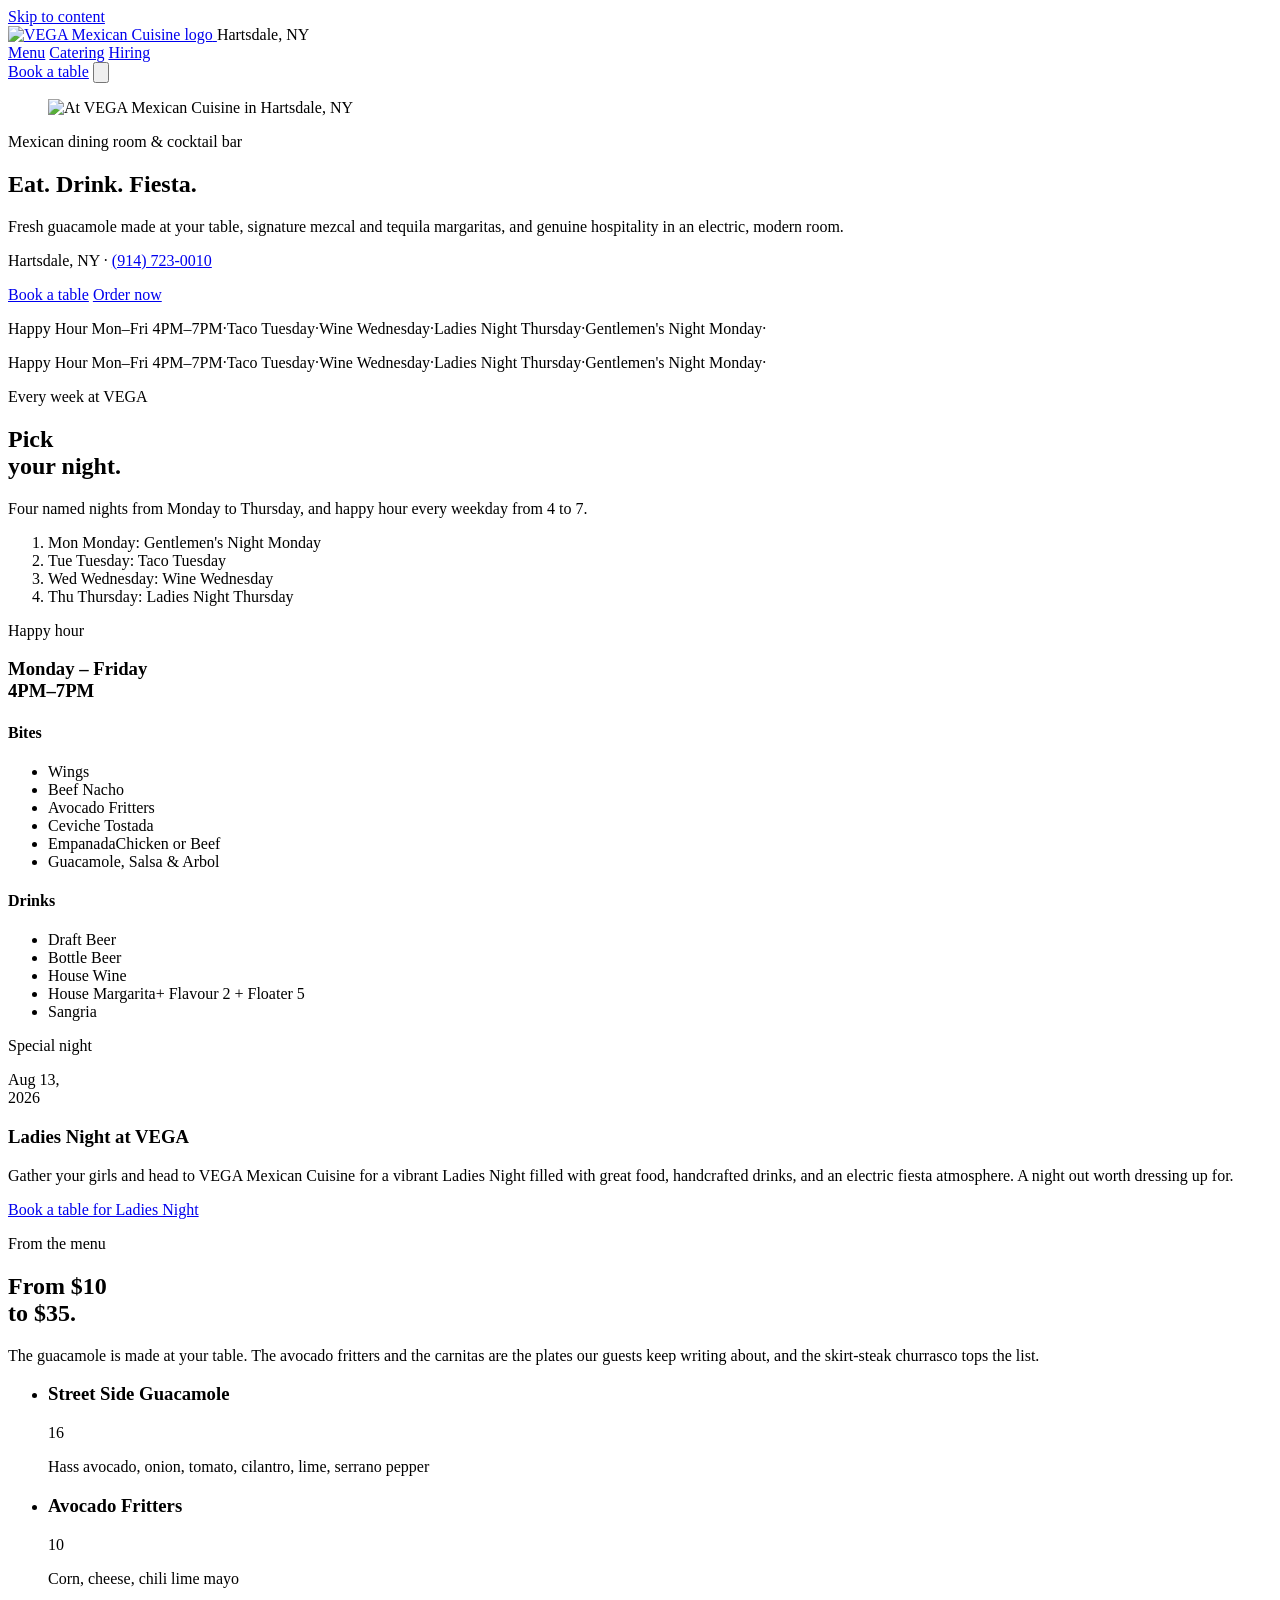
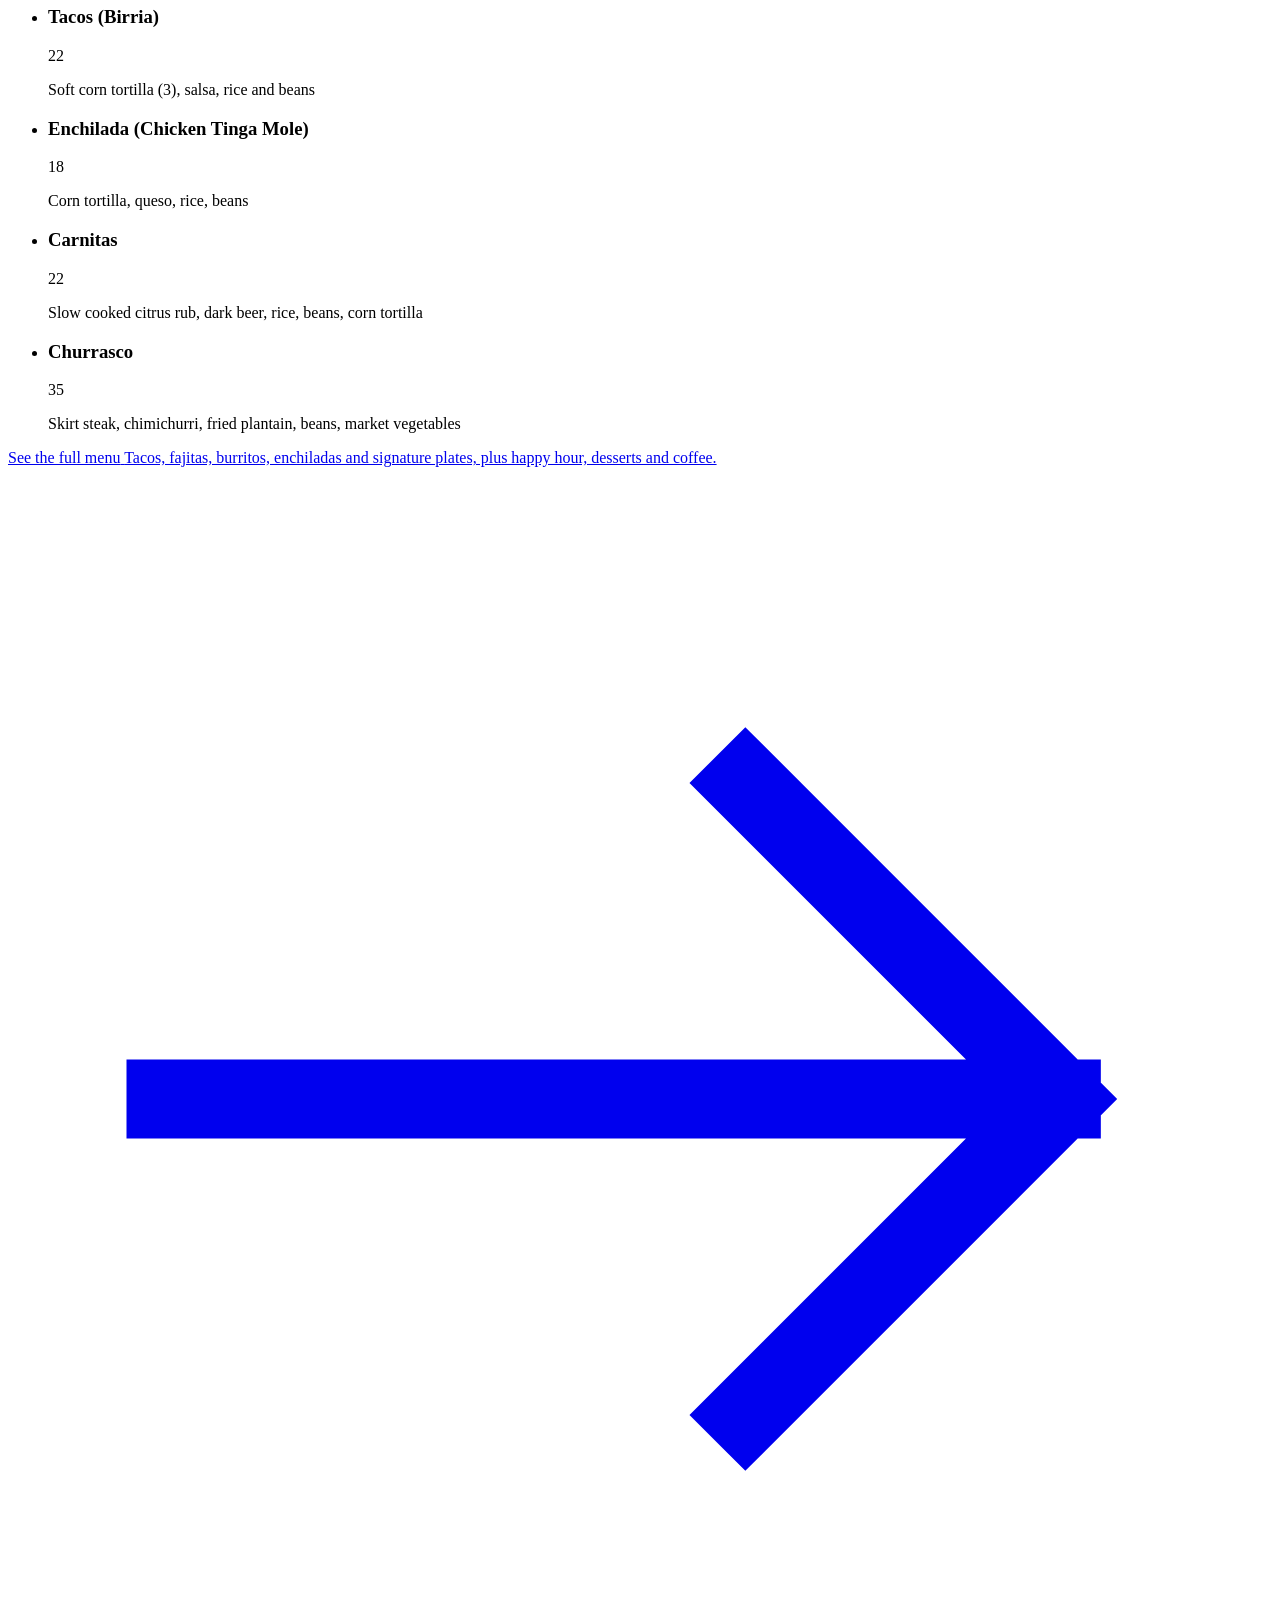
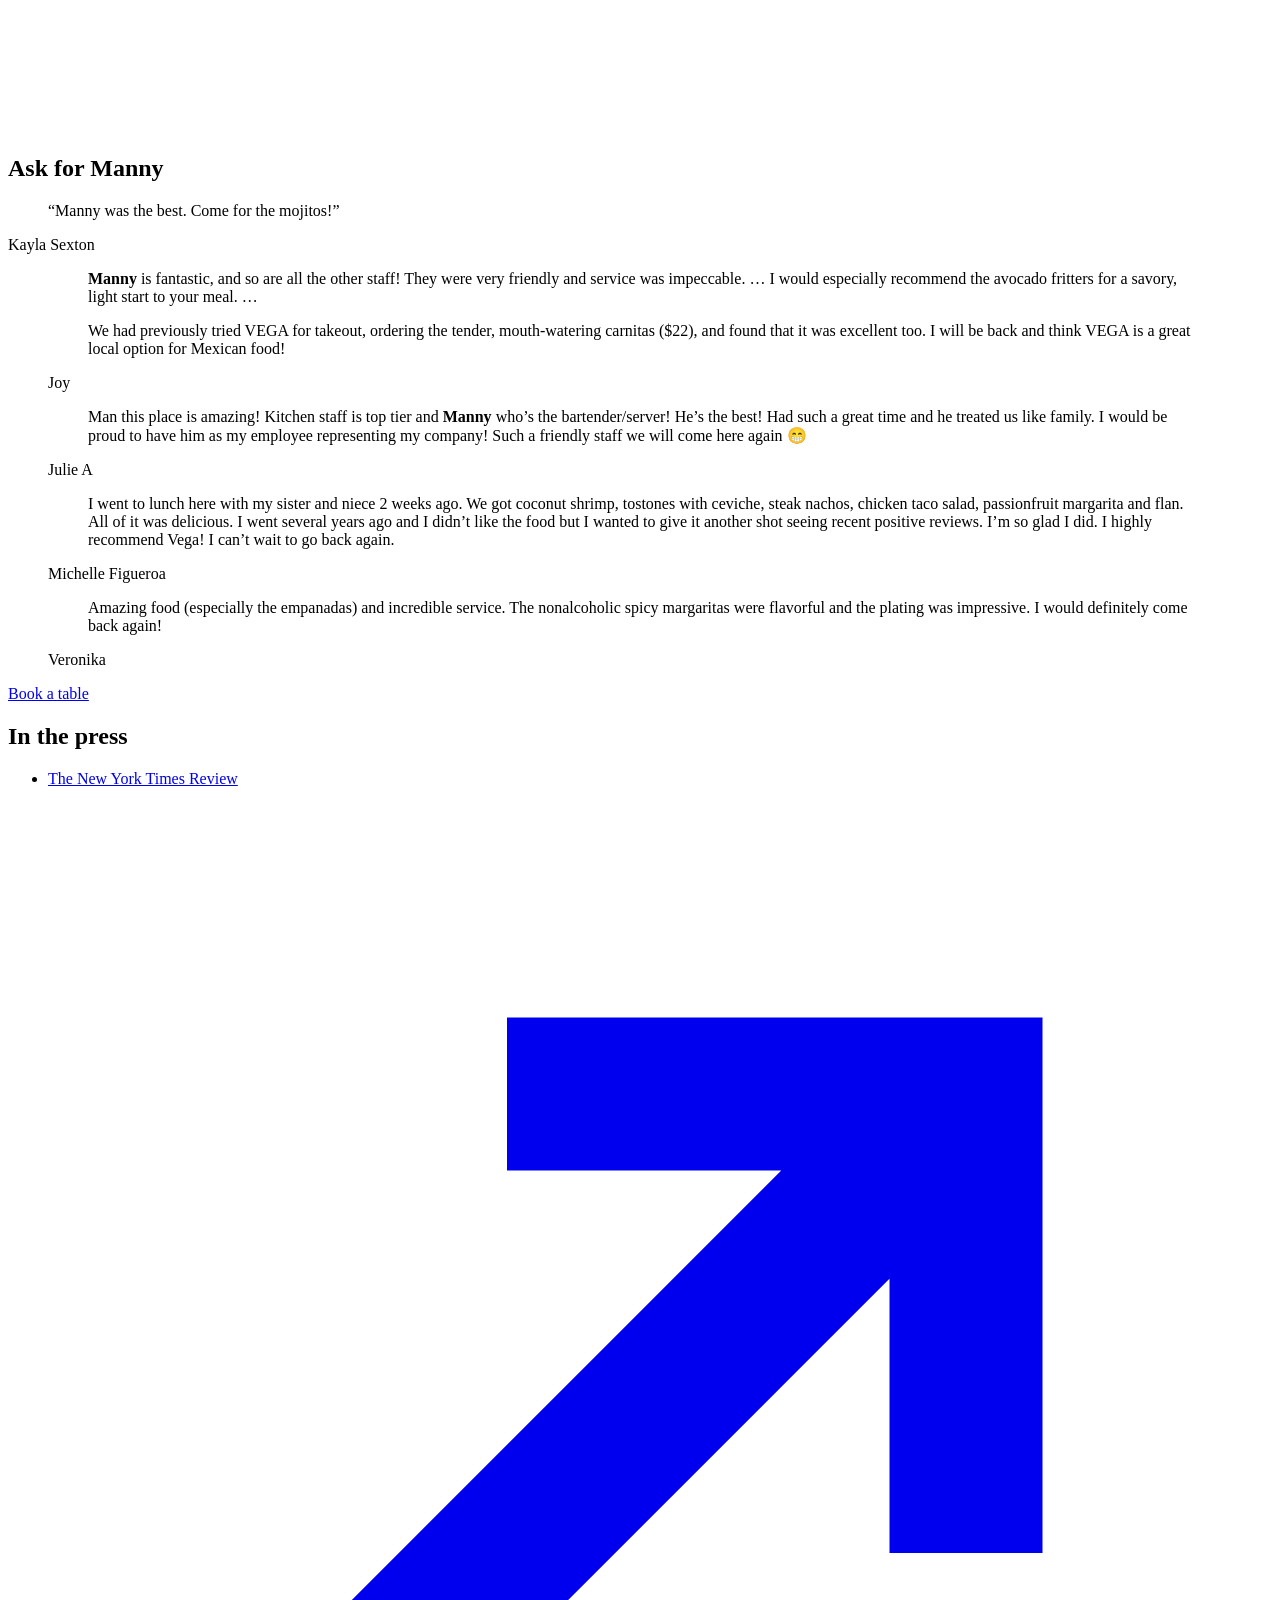
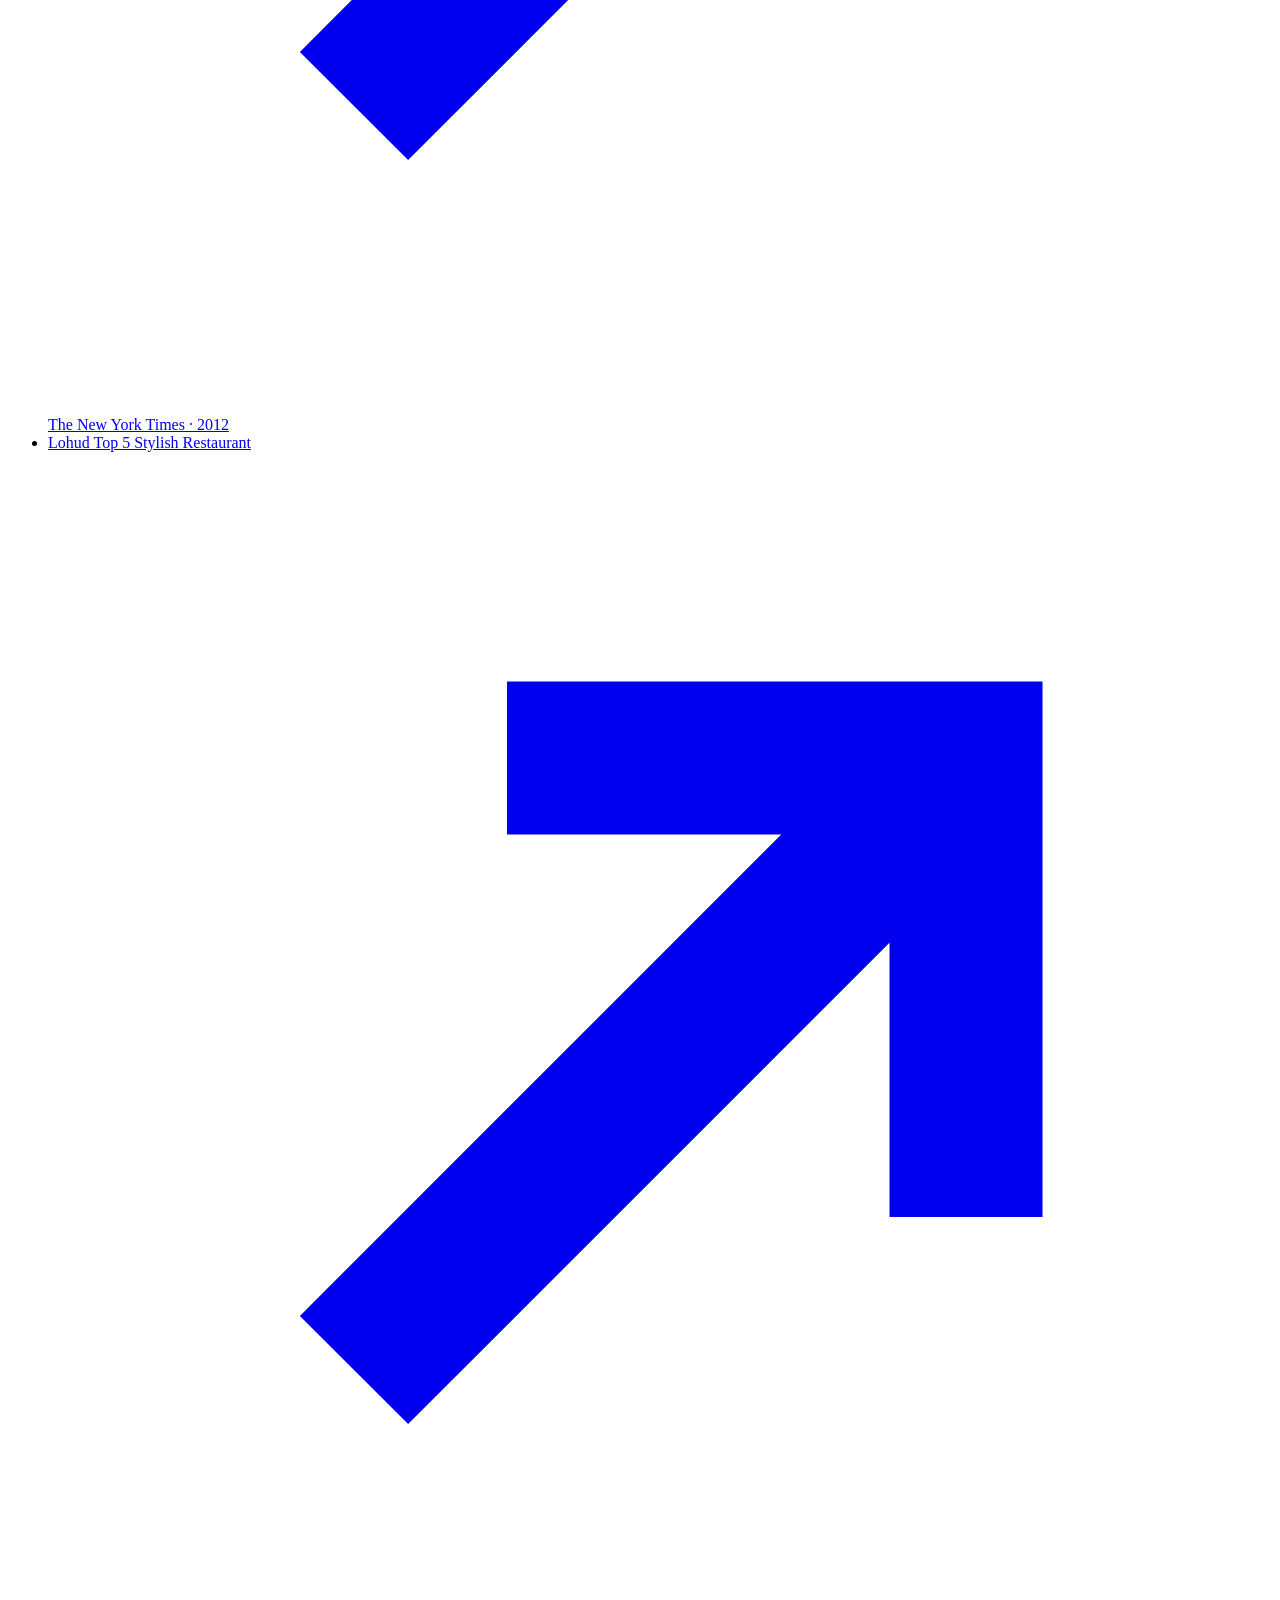
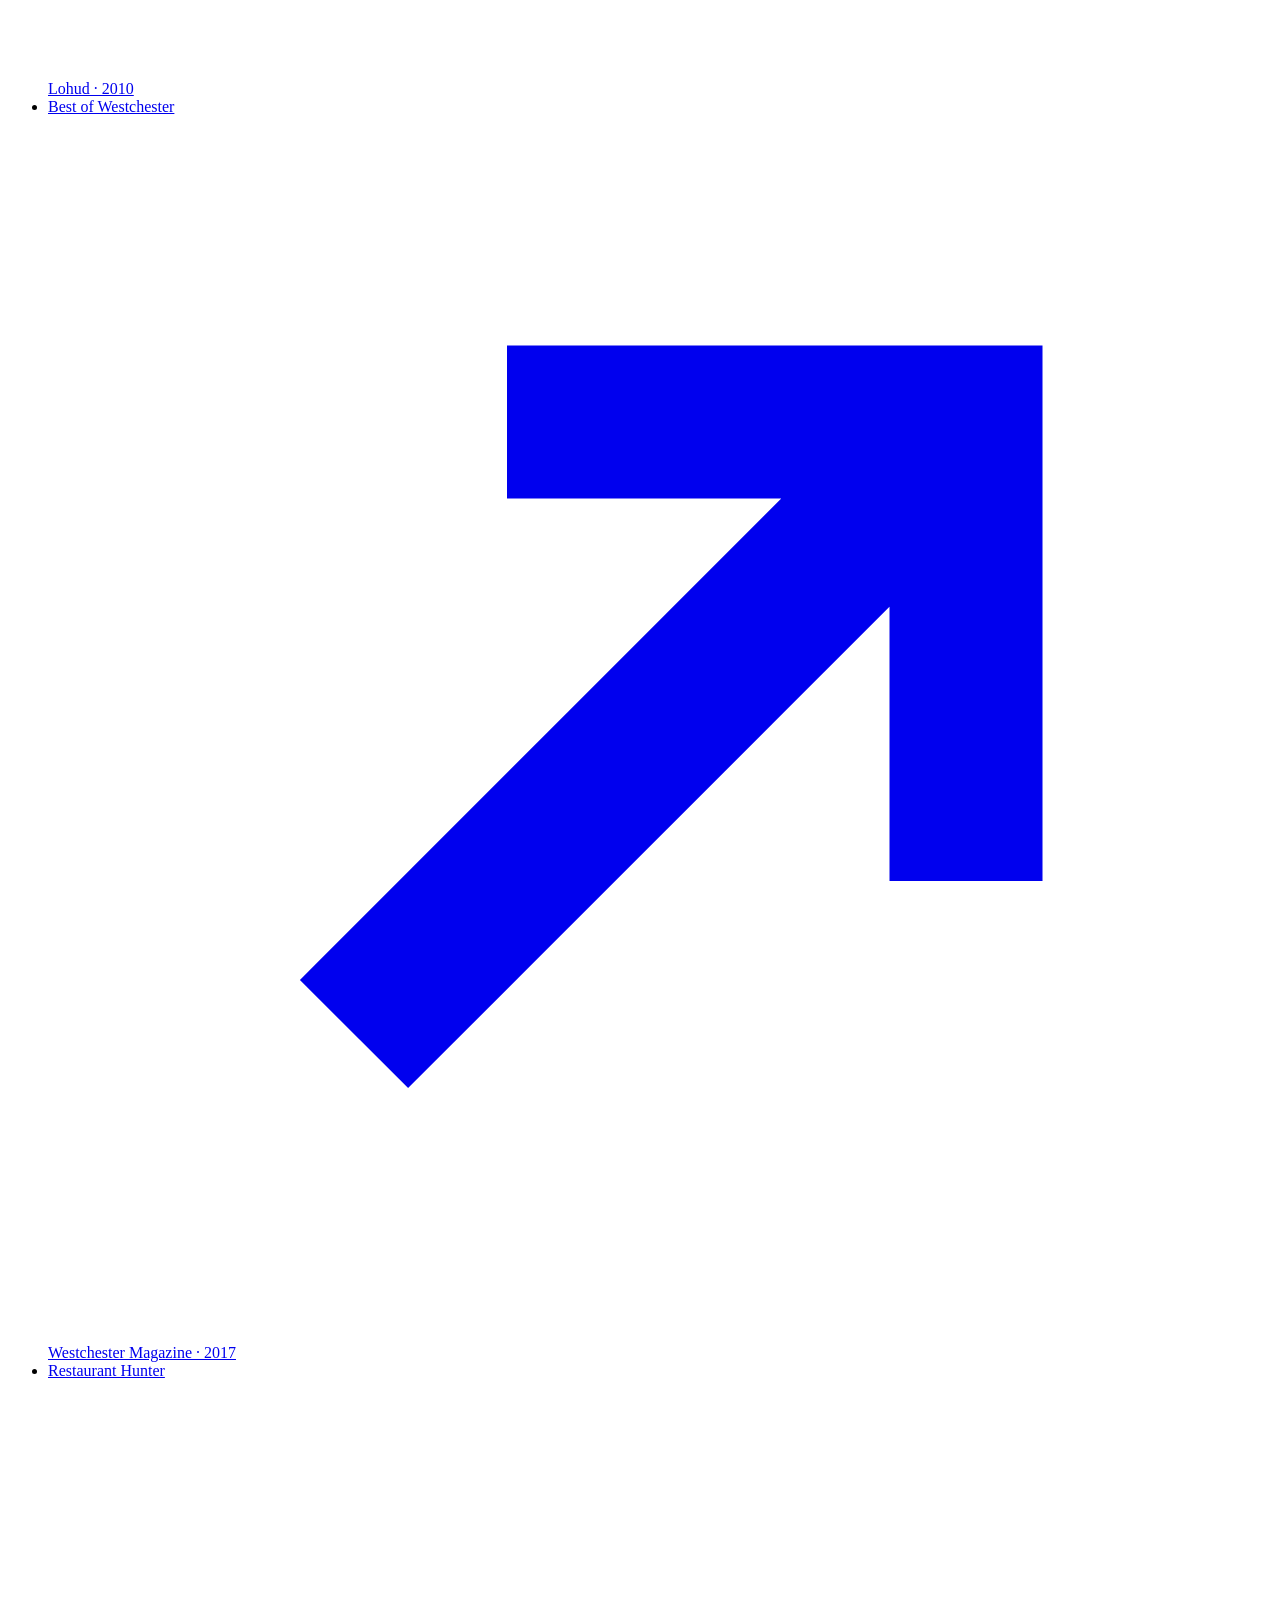
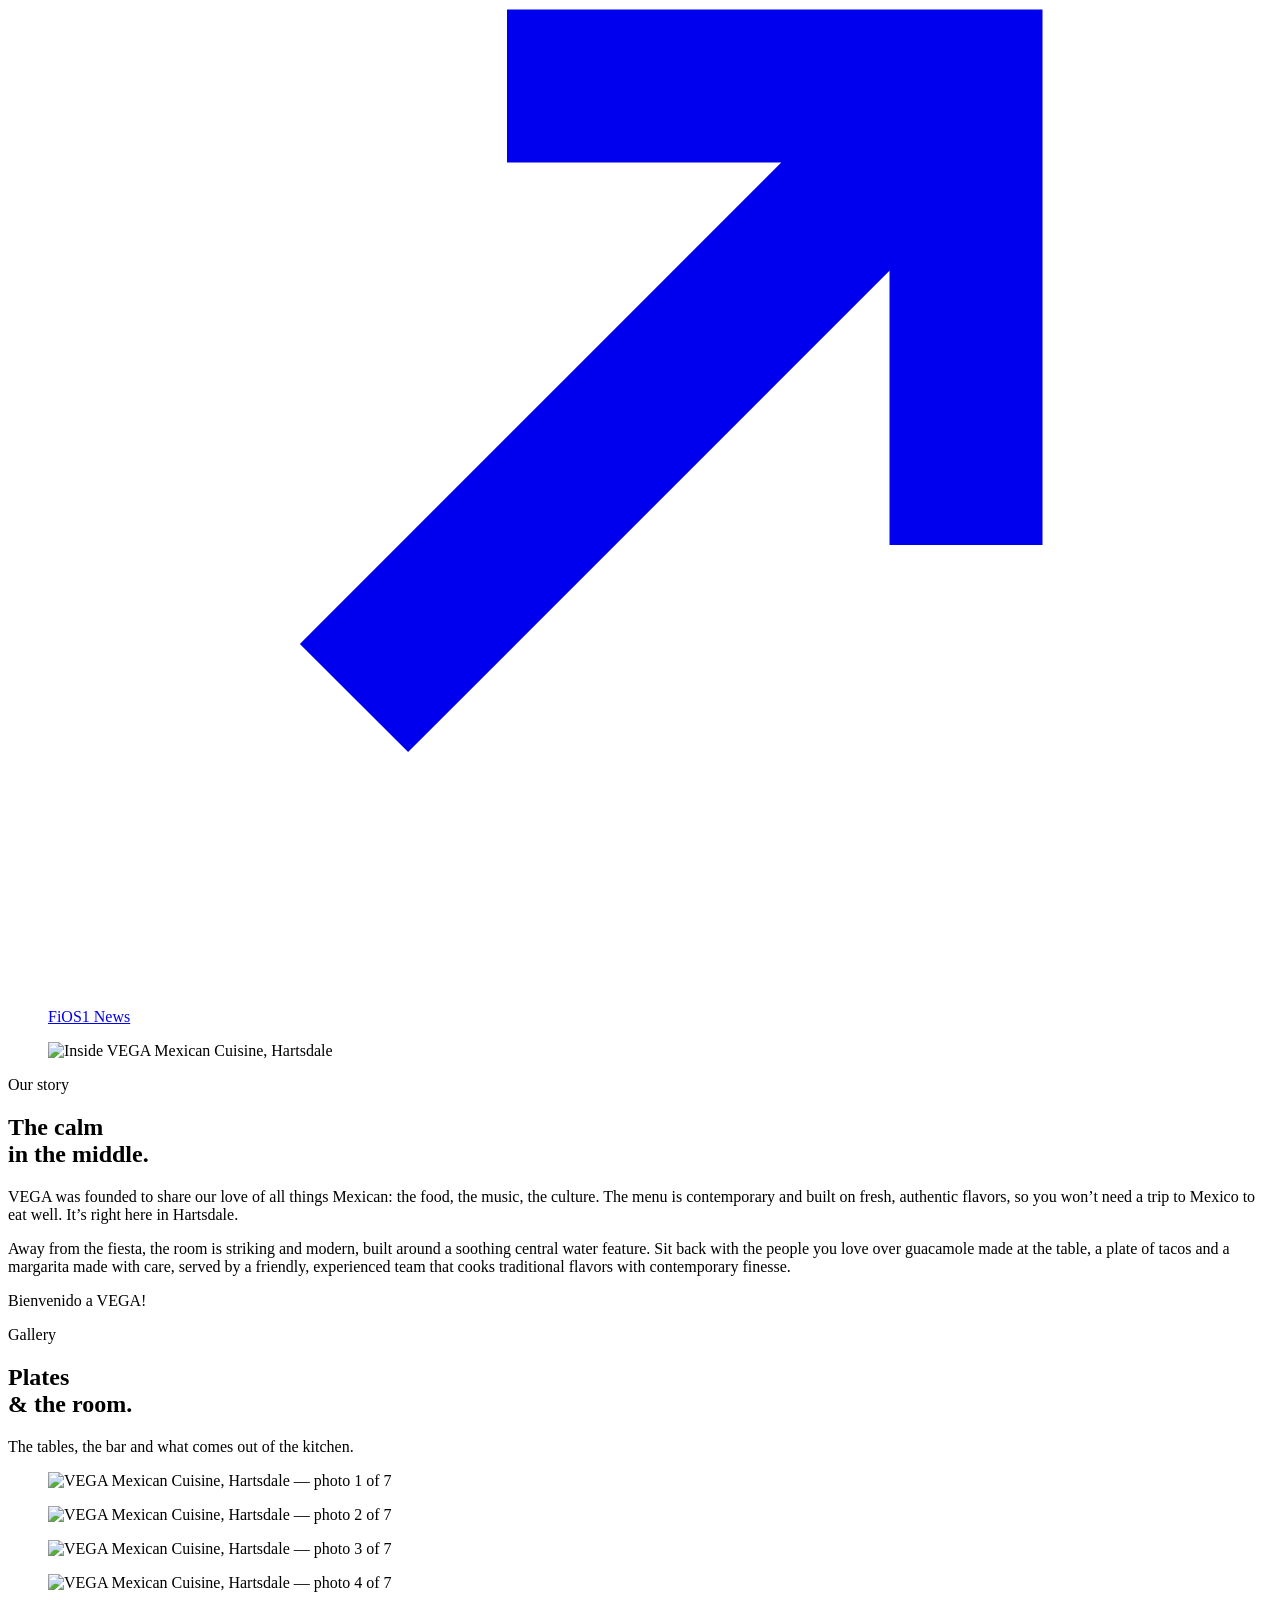
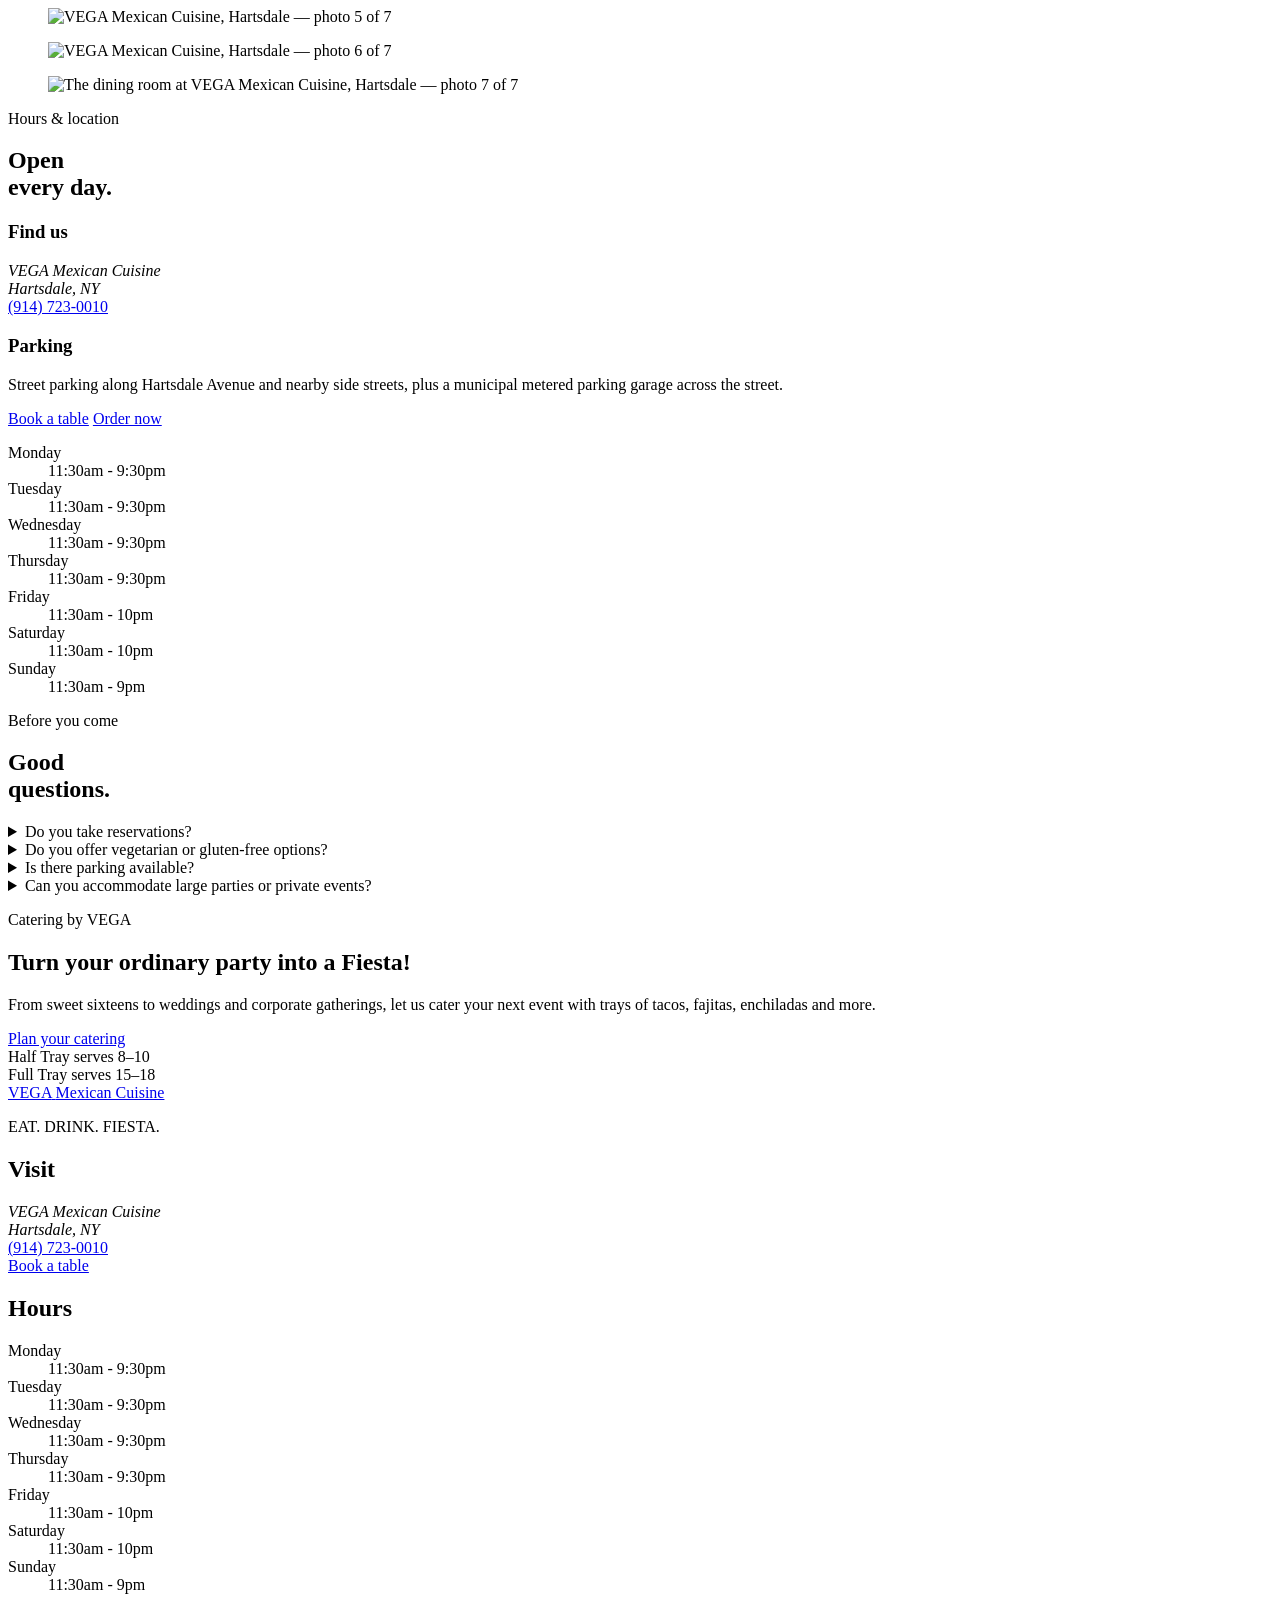
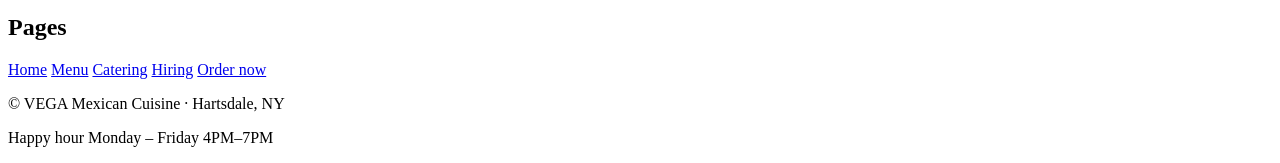
==== commit 719d32d8: "Remove floating mobile CTA button" ====
--- a/index.html
+++ b/index.html
@@ -176,7 +176,6 @@
     <a class="mobile-nav__phone" href="tel:+19147230010">(914) 723-0010</a>
   </div>
 </div>
-<a class="btn-book mobile-book" href="https://resy.com/cities/hrts/vega-mexican-cuisine">Book a table</a>
 <!-- /kora:shell:header -->
 
 <main id="main">
